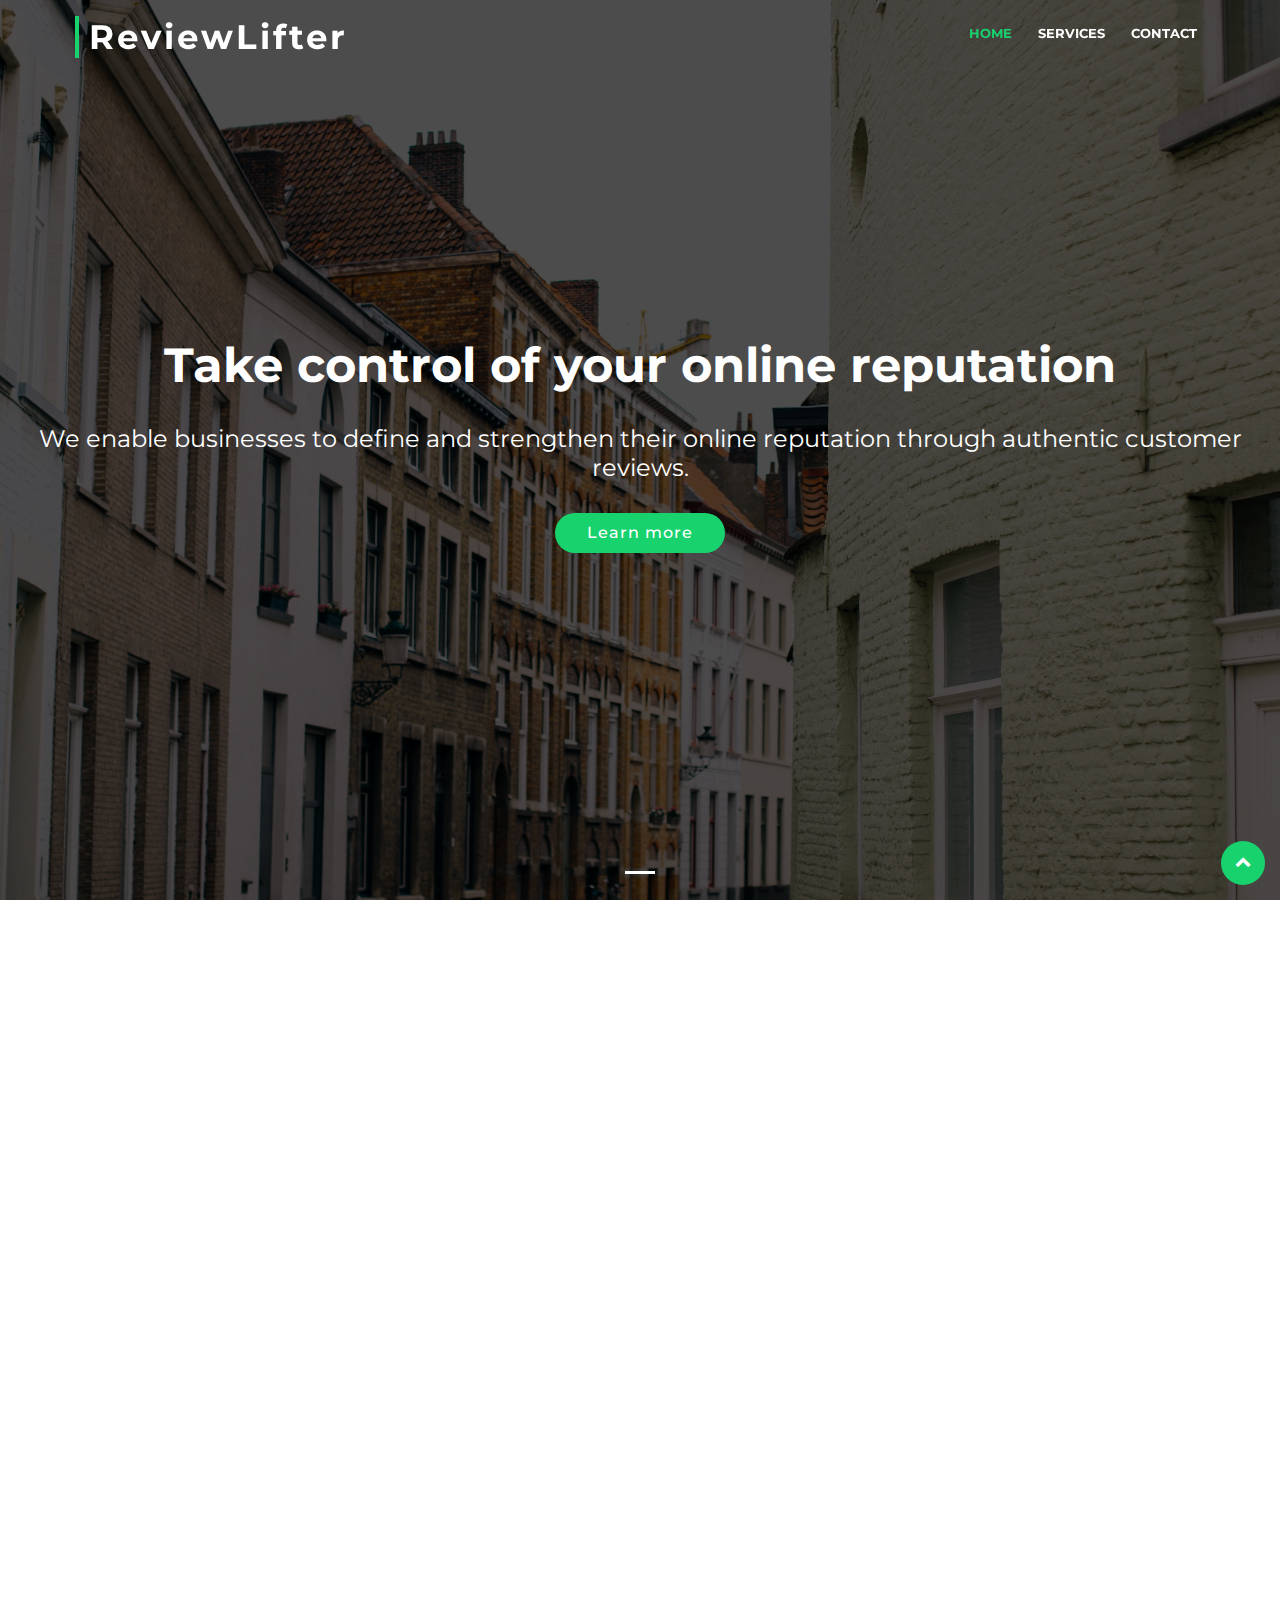
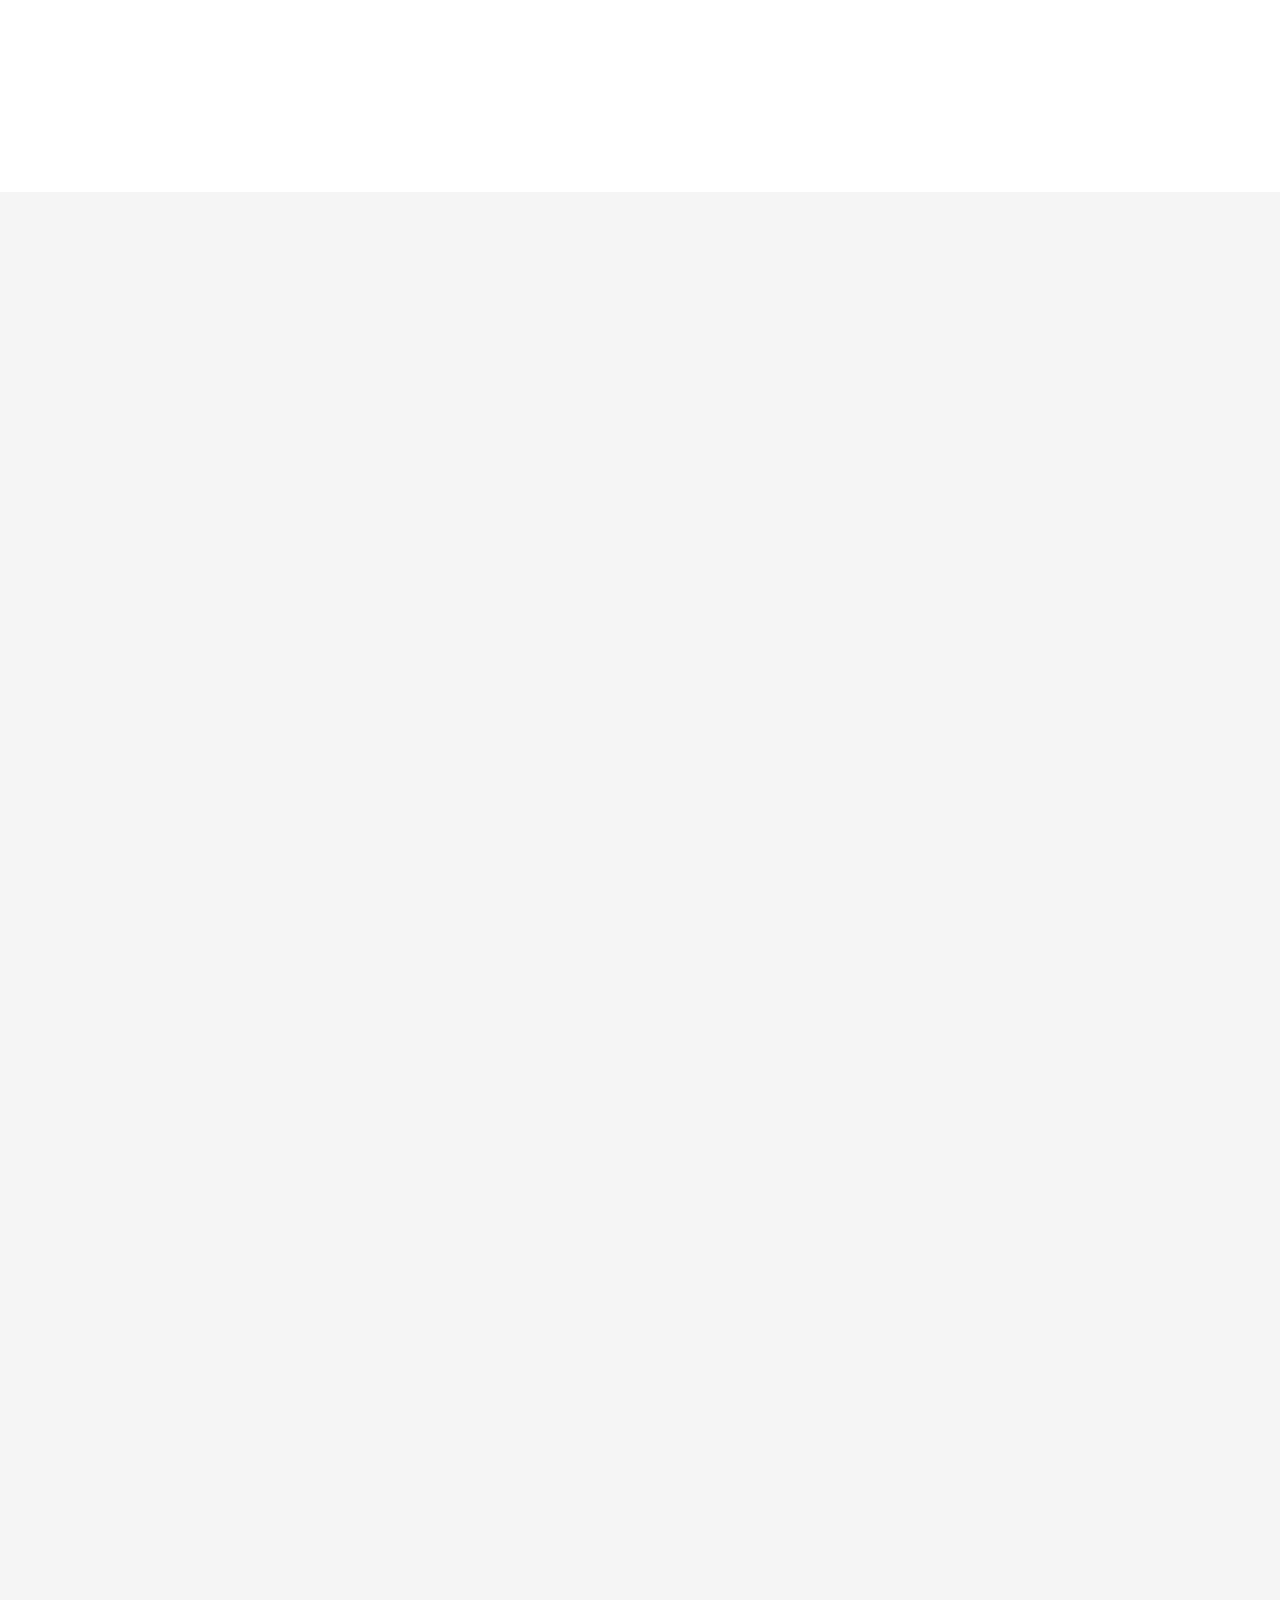
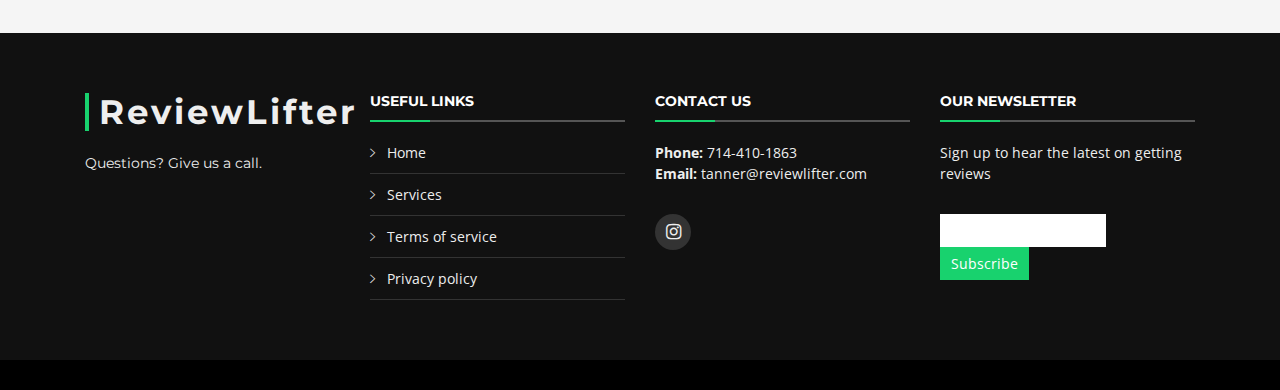
==== index.html @ 5eebb9c3 "Tanner@reviewLifter back to Info@ReviewLifter" ====
<!DOCTYPE html>
  <html lang="en">

  <head>
    <meta charset="utf-8">
    <title>Review Lifter</title>
    <meta content="width=device-width, initial-scale=1.0" name="viewport">
    <meta content="" name="keywords">
    <meta content="" name="description">
    <!-- Favicons -->
    <link href="img/logo.png" rel="icon">
    <link href="img/apple-touch-icon.png" rel="apple-touch-icon">
    <!-- Google Fonts -->
    <link href="https://fonts.googleapis.com/css?family=Open+Sans:300,300i,400,400i,700,700i|Montserrat:300,400,500,700" rel="stylesheet">
    <!-- Bootstrap CSS File -->
    <link href="https://maxcdn.bootstrapcdn.com/bootstrap/4.0.0/css/bootstrap.min.css" rel="stylesheet" integrity="sha384-Gn5384xqQ1aoWXA+058RXPxPg6fy4IWvTNh0E263XmFcJlSAwiGgFAW/dAiS6JXm"
      crossorigin="anonymous">
    <!-- Libraries CSS Files -->
    <link href="lib/font-awesome/css/font-awesome.min.css" rel="stylesheet">
    <link href="lib/animate/animate.min.css" rel="stylesheet">
    <link href="lib/ionicons/css/ionicons.min.css" rel="stylesheet">
    <link href="lib/owlcarousel/assets/owl.carousel.min.css" rel="stylesheet">
    <link href="lib/lightbox/css/lightbox.min.css" rel="stylesheet">
    <!-- Main Stylesheet File -->
    <link href="css/style.css" rel="stylesheet"> </head>

  <body>
    <!--==========================
      Header
    ============================-->
    <header id="header">
      <div class="container-fluid">
        <div id="logo" class="pull-left">
          <h1>
            <a href="#intro" class="scrollto">ReviewLifter</a>
          </h1>
          <!-- Uncomment below if you prefer to use an image logo -->
          <!-- <a href="#intro"><img src="img/logo.png" alt="" title="" /></a>-->
        </div>
        <nav id="nav-menu-container">
          <ul class="nav-menu">
            <li class="menu-active">
              <a href="#intro">Home</a>
            </li>
            <li>
              <a href="#services">Services</a>
            </li>
            <li>
              <a href="#contact">Contact</a>
            </li>
          </ul>
        </nav>
        <!-- #nav-menu-container -->
      </div>
    </header>
    <!-- #header -->
    <!--==========================
      Intro Section
    ============================-->
    <section id="intro">
      <div class="intro-container">
        <div id="introCarousel" class="carousel  slide carousel-fade" data-ride="carousel">
          <ol class="carousel-indicators"></ol>
          <div class="carousel-inner" role="listbox">
            <div class="carousel-item active">
              <div class="carousel-background">
                <img src="img/intro-carousel/colin-maynard-144037-unsplash.jpg" alt=""> </div>
              <div class="carousel-container">
                <div class="carousel-content">
                  <h2>Take control of your online reputation</h2>
                  <h4 style="color:white;">We enable businesses to define and strengthen their online reputation through authentic customer reviews.</h4>
                  <a href="#services" class="btn-get-started scrollto">Learn more</a>
                </div>
              </div>
            </div>
          </div>
          <!--         <a class="carousel-control-prev" href="#introCarousel" role="button" data-slide="prev">
            <span class="carousel-control-prev-icon ion-chevron-left" aria-hidden="true"></span>
            <span class="sr-only">Previous</span>
          </a>

          <a class="carousel-control-next" href="#introCarousel" role="button" data-slide="next">
            <span class="carousel-control-next-icon ion-chevron-right" aria-hidden="true"></span>
            <span class="sr-only">Next</span>
          </a> -->
        </div>
      </div>
    </section>
    <!-- #intro -->
    <main id="main">
      <!--==========================
        Services Section
      ============================-->
      <section id="services">
        <div class="container">
          <header class="section-header wow fadeInUp">
            <h3>Empower your business with customer feedback</h3>
            <p>Every day customers are making decisions about your business, based on online reviews. Unfortunately, many business struggle with reviews because negative customers tend to be more vocal online than happy customers. This can create an inaccurate image of your business.
  With ReviewLifter you get more reviews from happy customers through SMS invitations. Let Review Lifter boost your reviews today by calling 714-410-1863.


            </p>
          </header>
          <div class="row">
            <div class="col-lg-4 col-md-6 box wow bounceInUp" data-wow-duration="1.4s">
              <div class="icon">
                <i class="ion-ios-analytics-outline"></i>
              </div>
              <h4 class="title">
                <a href="">More Authentic Reviews</a>
              </h4>
              <p class="description">Collect legitimate reviews from customers to boost sales and guide your business. Using SMS, and other mobile platforms, we’ve achieved response rates 10X higher than more traditional email platforms. This allows you to get more meaningful feedback from your customers.  </p>
            </div>
            <div class="col-lg-4 col-md-6 box wow bounceInUp" data-wow-duration="1.4s">
              <div class="icon">
                <i class="ion-ios-bookmarks-outline"></i>
              </div>
              <h4 class="title">
                <a href="">Stand Out In Online Searches (SEO)</a>
              </h4>
              <p class="description">Standing out isn’t always easy. ReviewLifter helps you collect more online reviews from 100+ sites. Hundreds of positive and authentic reviews will push you closer to the top of search results and let’s the world know that you’re a good trustworthy business.</p>
            </div>
            <div class="col-lg-4 col-md-6 box wow bounceInUp" data-wow-duration="1.4s">
              <div class="icon">
                <i class="ion-ios-paper-outline"></i>
              </div>
              <h4 class="title">
                <a href="">Increase Visibility on Relevant Review Sites</a>
              </h4>
              <p class="description">ReviewLifter helps you pick relevant review sites and increase your rankings on those sites. Having thousands of reviews on one site is good, but having thousands of reviews on multiple sites is even better.</p>
            </div>
            <div class="col-lg-4 col-md-6 box wow bounceInUp" data-wow-delay="0.1s" data-wow-duration="1.4s">
              <div class="icon">
                <i class="ion-ios-speedometer-outline"></i>
              </div>
              <h4 class="title">
                <a href="">More Meaningful Customer Interactions</a>
              </h4>
              <p class="description">Interact with customers in a personal and convenient way. ReviewLifter allows you to personally communicate your all customers in one app. This tool provides an enhanced level of communication that strengthens trust and boosts revenue.</p>
            </div>
            <div class="col-lg-4 col-md-6 box wow bounceInUp" data-wow-delay="0.1s" data-wow-duration="1.4s">
              <div class="icon">
                <i class="ion-ios-barcode-outline"></i>
              </div>
              <h4 class="title">
                <a href="">Understand Customers’ Needs</a>
              </h4>
              <p class="description">Most businesses lack a clear understanding of their customers. ReviewLifter’s feedback collection tools allow you to see reviews from a wide range of customers and take action based on their responses. You’ll gain better insight into the needs and wants of your customers. You'll be able to quickly see where your business is doing well and where it needs improvement.</p>
            </div>
            <div class="col-lg-4 col-md-6 box wow bounceInUp" data-wow-delay="0.1s" data-wow-duration="1.4s">
              <div class="icon">
                <i class="ion-ios-people-outline"></i>
              </div>
              <h4 class="title">
                <a href="">Bird’s-Eye View of Your Online Reputation</a>
              </h4>
              <p class="description">With so many review sites and an overload of online information, it can be hard to gauge how each of your locations is doing online. The Review Management Dashboard gives a clear view of all your locations. You can easily see what’s going well and what needs to change.</p>
            </div>
          </div>
        </div>
      </section>
      <!-- #services -->
      <!--==========================
        Call To Action Section
      ============================-->
      <section id="call-to-action" class="wow fadeIn">
        <div class="container text-center">
          <h3>Your customers are waiting to leave a review!</h3>
          <p> Positive reviews often fall through the cracks because no one asks those customers to leave a review.</p>
          <a class="cta-btn" target="_blank" href="http://app.reviewlifter.com">Get our software</a>
        </div>
      </section>
      <!-- #call-to-action -->
      <!--==========================
        Facts Section
      ============================-->
      <section id="facts" class="wow fadeIn">
        <div class="container">
          <header class="section-header">
            <h3>THE SHORTLIST OF REVIEW FACTS</h3>
          </header>
          <div class="row counters">
            <div class="col-lg-3 col-6 text-center">
              <span data-toggle="counter-up">7</span>
              <p>The amount of reviews a customer reads before trusting a business</p>
            </div>
            <div class="col-lg-3 col-6 text-center">
              <span data-toggle="counter-up">44</span>
              <p>Percent of consumers who say a review must be written within a month to be relavent</p>
            </div>
            <div class="col-lg-3 col-6 text-center">
              <span data-toggle="counter-up">97</span>
              <p>Percent of people who read online reviews</p>
            </div>
            <div class="col-lg-3 col-6 text-center">
              <span data-toggle="counter-up">85</span>
              <p>Percent of consumers trust online reviews as much as a personal reccomendation</p>
            </div>
          </div>
          <div class="facts-img">
            <img src="img/Google-Reviews-transparent.png" alt="reviews" class="img-fluid"> </div>
        </div>
      </section>
      <!-- #facts -->
      <!--==========================
        Contact Section
      ============================-->
      <section id="contact" class="section-bg wow fadeInUp">
        <div class="container">
          <div class="section-header">
            <h3>Contact Us</h3>
            <p>Leave us your details and we will contact you within 24 hours</p>
          </div>
          <div class="row contact-info">
            <div class="col-md-6">
              <div class="contact-phone">
                <i class="ion-ios-telephone-outline"></i>
                <h3>Phone Number</h3>
                <p>
                  <a href="tel:+155895548855">714-410-1863</a>
                </p>
              </div>
            </div>
            <div class="col-md-6">
              <div class="contact-email">
                <i class="ion-ios-email-outline"></i>
                <h3>Email</h3>
                <p>
                  <a href="mailto:info@reviewlifter.com">info@reviewlifter.com</a>
                </p>
              </div>
            </div>
          </div>
          <div class="form">
            <div id="sendmessage">Your message has been sent. Thank you!</div>
            <div id="errormessage"></div>
            <form action="" method="post" role="form" class="contactForm">
              <div class="form-row">
                <div class="form-group col-md-6">
                  <input type="text" name="name" class="form-control" id="name" placeholder="Your Name" data-rule="minlen:4" data-msg="Please enter at least 4 chars"
                  />
                  <div class="validation"></div>
                </div>
                <div class="form-group col-md-6">
                  <input type="email" class="form-control" name="email" id="email" placeholder="Your Email" data-rule="email" data-msg="Please enter a valid email" />
                  <div class="validation"></div>
                </div>
              </div>
              <div class="form-group">
                <input type="text" class="form-control" name="subject" id="subject" placeholder="Subject" data-rule="minlen:4" data-msg="Please enter at least 8 chars of subject"
                />
                <div class="validation"></div>
              </div>
              <div class="form-group">
                <textarea class="form-control" name="message" rows="5" data-rule="required" data-msg="Please write something for us" placeholder="Message"></textarea>
                <div class="validation"></div>
              </div>
              <div class="text-center">
                <button type="submit">Send Message</button>
              </div>
            </form>
          </div>
        </div>
      </section>
      <!-- #contact -->
    </main>
    <!--==========================
      Footer
    ============================-->
    <footer id="footer">
      <div class="footer-top">
        <div class="container">
          <div class="row">
            <div class="col-lg-3 col-md-6 footer-info">
              <h3>ReviewLifter</h3>
              <p>Questions? Give us a call.</p>
            </div>
            <div class="col-lg-3 col-md-6 footer-links">
              <h4>Useful Links</h4>
              <ul>
                <li>
                  <i class="ion-ios-arrow-right"></i>
                  <a href="#">Home</a>
                </li>
                <li>
                  <i class="ion-ios-arrow-right"></i>
                  <a href="#">Services</a>
                </li>
                <li>
                  <i class="ion-ios-arrow-right"></i>
                  <a href="https://docs.google.com/document/d/1UEf68w9puYXrG2oI0KfdnWO5GlTenok4u5TYLKtjnDA">Terms of service</a>
                </li>
                <li>
                  <i class="ion-ios-arrow-right"></i>
                  <a href="https://docs.google.com/document/d/1UEf68w9puYXrG2oI0KfdnWO5GlTenok4u5TYLKtjnDA">Privacy policy</a>
                </li>
              </ul>
            </div>
            <div class="col-lg-3 col-md-6 footer-contact">
              <h4>Contact Us</h4>
              <strong>Phone:</strong> 714-410-1863
              <br>
              <strong>Email:</strong> tanner@reviewlifter.com
              <br> </p>
              <div class="social-links">
                <!-- <a href="#" class="twitter">
                  <i class="fa fa-twitter"></i>
                </a>
                <a href="#" class="facebook">
                  <i class="fa fa-facebook"></i>
                </a> -->
                <a href="https://www.instagram.com/reviewlifter/" class="instagram">
                  <i class="fa fa-instagram"></i>
                </a>
                <!-- <a href="#" class="linkedin">
                  <i class="fa fa-linkedin"></i>
                </a> -->
              </div>
            </div>
            <div class="col-lg-3 col-md-6 footer-newsletter">
              <h4>Our Newsletter</h4>
              <p>Sign up to hear the latest on getting reviews</p>
              <form action="" method="post">
                <input type="email" name="email">
                <input type="submit" value="Subscribe"> </form>
            </div>
          </div>
        </div>
      </div>
      <div hidden class="container">
        <div class="copyright"> &copy; Copyright
          <strong>BizPage</strong>. All Rights Reserved </div>
        <div class="credits"> Best
          <a href="https://bootstrapmade.com/">Bootstrap Templates</a> by BootstrapMade </div>
      </div>
    </footer>
    <!-- #footer -->
    <a href="#" class="back-to-top">
      <i class="fa fa-chevron-up"></i>
    </a>
    <!-- JavaScript Libraries -->
    <script src="lib/jquery/jquery.min.js"></script>
    <script src="lib/jquery/jquery-migrate.min.js"></script>
    <script src="lib/bootstrap/js/bootstrap.bundle.min.js"></script>
    <script src="lib/easing/easing.min.js"></script>
    <script src="lib/superfish/hoverIntent.js"></script>
    <script src="lib/superfish/superfish.min.js"></script>
    <script src="lib/wow/wow.min.js"></script>
    <script src="lib/waypoints/waypoints.min.js"></script>
    <script src="lib/counterup/counterup.min.js"></script>
    <script src="lib/owlcarousel/owl.carousel.min.js"></script>
    <script src="lib/isotope/isotope.pkgd.min.js"></script>
    <script src="lib/lightbox/js/lightbox.min.js"></script>
    <script src="lib/touchSwipe/jquery.touchSwipe.min.js"></script>
    <!-- Contact Form JavaScript File -->
    <script src="contactform/contactform.js"></script>
    <!-- Template Main Javascript File -->
    <script src="js/main.js"></script> </body>

  </html>
---- css/style.css ----
body {
  background: whitesmoke;
  color: #666666;
  font-family: 'Open Sans', sans-serif;
}

a {
  color: #18d26e;
  transition: 0.5s;
}

a:hover,
a:active,
a:focus {
  color: #18d36e;
  outline: none;
  text-decoration: none;
}

p {
  padding: 0;
  margin: 0 0 30px 0;
}

h1,
h2,
h3,
h4,
h5,
h6 {
  font-family: 'Montserrat', sans-serif;
  font-weight: 400;
  margin: 0 0 20px 0;
  padding: 0;
}

/* Back to top button */
.back-to-top {
  position: fixed;
  display: none;
  background: #18d26e;
  color: #fff;
  display: inline-block;
  width: 44px;
  height: 44px;
  text-align: center;
  line-height: 1;
  font-size: 16px;
  border-radius: 50%;
  right: 15px;
  bottom: 15px;
  transition: background 0.5s;
  z-index: 11;
}

.back-to-top i {
  padding-top: 12px;
  color: #fff;
}

@media (max-width: 768px) {
  .back-to-top {
    bottom: 15px;
  }
}

/*--------------------------------------------------------------
# Header
--------------------------------------------------------------*/
#header {
  padding: 20px 0;
  height: 72px;
  position: fixed;
  left: 0;
  top: 0;
  right: 0;
  transition: all 0.5s;
  z-index: 997;
}

#header.header-scrolled {
  background: rgba(0, 0, 0, 0.9);
  padding: 20px 0;
  height: 72px;
  transition: all 0.5s;
}

#header #logo {
  float: left;
}

@media (min-width: 1024px) {
  #header #logo {
    padding-left: 60px;
  }
}

#header #logo h1 {
  font-size: 34px;
  margin: 0;
  padding: 0;
  line-height: 1;
  font-family: 'Montserrat', sans-serif;
  font-weight: 700;
  letter-spacing: 3px;
}

#header #logo h1 a,
#header #logo h1 a:hover {
  color: #fff;
  padding-left: 10px;
  border-left: 4px solid #18d26e;
}

#header #logo img {
  padding: 0;
  margin: 0;
}

@media (max-width: 768px) {
  #header #logo h1 {
    font-size: 28px;
  }
  #header #logo img {
    max-height: 40px;
  }
}

/*--------------------------------------------------------------
# Intro Section
--------------------------------------------------------------*/
#intro {
  display: table;
  width: 100%;
  height: 100vh;
  background: #000;
}

#intro .carousel-item {
  width: 100%;
  height: 100vh;
  background-size: cover;
  background-position: center;
  background-repeat: no-repeat;
}

#intro .carousel-item::before {
  content: '';
  background-color: rgba(0, 0, 0, 0.7);
  position: absolute;
  height: 100%;
  width: 100%;
  top: 0;
  right: 0;
  left: 0;
  bottom: 0;
}

#intro .carousel-container {
  display: flex;
  justify-content: center;
  align-items: center;
  position: absolute;
  bottom: 0;
  top: 0;
  left: 0;
  right: 0;
}

#intro .carousel-content {
  text-align: center;
}

#intro h2 {
  color: #fff;
  margin-bottom: 30px;
  font-size: 48px;
  font-weight: 700;
}

@media (max-width: 768px) {
  #intro h2 {
    font-size: 28px;
  }
}

#intro p {
  width: 80%;
  margin: 0 auto 30px auto;
  color: #fff;
}

@media (min-width: 1024px) {
  #intro p {
    width: 60%;
  }
}

#intro .carousel-fade .carousel-inner .carousel-item {
  -webkit-transition-property: opacity;
  transition-property: opacity;
}

#intro .carousel-fade .carousel-inner .carousel-item,
#intro .carousel-fade .carousel-inner .active.carousel-item-left,
#intro .carousel-fade .carousel-inner .active.carousel-item-right {
  opacity: 0;
}

#intro .carousel-fade .carousel-inner .active,
#intro .carousel-fade .carousel-inner .carousel-item-next.carousel-item-left,
#intro .carousel-fade .carousel-inner .carousel-item-prev.carousel-item-right {
  opacity: 1;
  transition: 0.5s;
}

#intro .carousel-fade .carousel-inner .carousel-item-next,
#intro .carousel-fade .carousel-inner .carousel-item-prev,
#intro .carousel-fade .carousel-inner .active.carousel-item-left,
#intro .carousel-fade .carousel-inner .active.carousel-item-right {
  left: 0;
  -webkit-transform: translate3d(0, 0, 0);
  transform: translate3d(0, 0, 0);
}

#intro .carousel-control-prev,
#intro .carousel-control-next {
  width: 10%;
}

@media (min-width: 1024px) {
  #intro .carousel-control-prev,
  #intro .carousel-control-next {
    width: 5%;
  }
}

#intro .carousel-control-next-icon,
#intro .carousel-control-prev-icon {
  background: none;
  font-size: 32px;
  line-height: 1;
}

#intro .carousel-indicators li {
  cursor: pointer;
}

#intro .btn-get-started {
  font-family: 'Montserrat', sans-serif;
  font-weight: 500;
  font-size: 16px;
  letter-spacing: 1px;
  display: inline-block;
  padding: 8px 32px;
  border-radius: 50px;
  transition: 0.5s;
  margin: 10px;
  color: #fff;
  background: #18d26e;
}

#intro .btn-get-started:hover {
  background: #fff;
  color: #18d26e;
}

/*--------------------------------------------------------------
# Navigation Menu
--------------------------------------------------------------*/
/* Nav Menu Essentials */
.nav-menu,
.nav-menu * {
  margin: 0;
  padding: 0;
  list-style: none;
}

.nav-menu ul {
  position: absolute;
  display: none;
  top: 100%;
  left: 0;
  z-index: 99;
}

.nav-menu li {
  position: relative;
  white-space: nowrap;
}

.nav-menu > li {
  float: left;
}

.nav-menu li:hover > ul,
.nav-menu li.sfHover > ul {
  display: block;
}

.nav-menu ul ul {
  top: 0;
  left: 100%;
}

.nav-menu ul li {
  min-width: 180px;
}

/* Nav Menu Arrows */
.sf-arrows .sf-with-ul {
  padding-right: 30px;
}

.sf-arrows .sf-with-ul:after {
  content: '\f107';
  position: absolute;
  right: 15px;
  font-family: FontAwesome;
  font-style: normal;
  font-weight: normal;
}

.sf-arrows ul .sf-with-ul:after {
  content: '\f105';
}

/* Nav Meu Container */
#nav-menu-container {
  float: right;
  margin: 0;
}

@media (min-width: 1024px) {
  #nav-menu-container {
    padding-right: 60px;
  }
}

@media (max-width: 768px) {
  #nav-menu-container {
    display: none;
  }
}

/* Nav Meu Styling */
.nav-menu a {
  padding: 0 8px 10px 8px;
  text-decoration: none;
  display: inline-block;
  color: #fff;
  font-family: 'Montserrat', sans-serif;
  font-weight: 700;
  font-size: 13px;
  text-transform: uppercase;
  outline: none;
}

.nav-menu li:hover > a,
.nav-menu > .menu-active > a {
  color: #18d26e;
}

.nav-menu > li {
  margin-left: 10px;
}

.nav-menu ul {
  margin: 4px 0 0 0;
  padding: 10px;
  box-shadow: 0px 0px 30px rgba(127, 137, 161, 0.25);
  background: #fff;
}

.nav-menu ul li {
  transition: 0.3s;
}

.nav-menu ul li a {
  padding: 10px;
  color: #333;
  transition: 0.3s;
  display: block;
  font-size: 13px;
  text-transform: none;
}

.nav-menu ul li:hover > a {
  color: #18d26e;
}

.nav-menu ul ul {
  margin: 0;
}

/* Mobile Nav Toggle */
#mobile-nav-toggle {
  position: fixed;
  right: 0;
  top: 0;
  z-index: 999;
  margin: 20px 20px 0 0;
  border: 0;
  background: none;
  font-size: 24px;
  display: none;
  transition: all 0.4s;
  outline: none;
  cursor: pointer;
}

#mobile-nav-toggle i {
  color: #fff;
}

@media (max-width: 768px) {
  #mobile-nav-toggle {
    display: inline;
  }
}

/* Mobile Nav Styling */
#mobile-nav {
  position: fixed;
  top: 0;
  padding-top: 18px;
  bottom: 0;
  z-index: 998;
  background: rgba(0, 0, 0, 0.8);
  left: -260px;
  width: 260px;
  overflow-y: auto;
  transition: 0.4s;
}

#mobile-nav ul {
  padding: 0;
  margin: 0;
  list-style: none;
}

#mobile-nav ul li {
  position: relative;
}

#mobile-nav ul li a {
  color: #fff;
  font-size: 13px;
  text-transform: uppercase;
  overflow: hidden;
  padding: 10px 22px 10px 15px;
  position: relative;
  text-decoration: none;
  width: 100%;
  display: block;
  outline: none;
  font-weight: 700;
  font-family: 'Montserrat', sans-serif;
}

#mobile-nav ul li a:hover {
  color: #fff;
}

#mobile-nav ul li li {
  padding-left: 30px;
}

#mobile-nav ul .menu-has-children i {
  position: absolute;
  right: 0;
  z-index: 99;
  padding: 15px;
  cursor: pointer;
  color: #fff;
}

#mobile-nav ul .menu-has-children i.fa-chevron-up {
  color: #18d26e;
}

#mobile-nav ul .menu-has-children li a {
  text-transform: none;
}

#mobile-nav ul .menu-item-active {
  color: #18d26e;
}

#mobile-body-overly {
  width: 100%;
  height: 100%;
  z-index: 997;
  top: 0;
  left: 0;
  position: fixed;
  background: rgba(0, 0, 0, 0.7);
  display: none;
}

/* Mobile Nav body classes */
body.mobile-nav-active {
  overflow: hidden;
}

body.mobile-nav-active #mobile-nav {
  left: 0;
}

body.mobile-nav-active #mobile-nav-toggle {
  color: #fff;
}

/*--------------------------------------------------------------
# Sections
--------------------------------------------------------------*/
/* Sections Header
--------------------------------*/
.section-header h3 {
  font-size: 32px;
  color: #111;
  text-transform: uppercase;
  text-align: center;
  font-weight: 700;
  position: relative;
  padding-bottom: 15px;
}

.section-header h3::before {
  content: '';
  position: absolute;
  display: block;
  width: 120px;
  height: 1px;
  background: #ddd;
  bottom: 1px;
  left: calc(50% - 60px);
}

.section-header h3::after {
  content: '';
  position: absolute;
  display: block;
  width: 40px;
  height: 3px;
  background: #18d26e;
  bottom: 0;
  left: calc(50% - 20px);
}

.section-header p {
  text-align: center;
  padding-bottom: 30px;
  color: #333;
}

/* Section with background
--------------------------------*/
.section-bg {
  background: #f7f7f7;
}

/* Featured Services Section
--------------------------------*/
#featured-services {
  background: #000;
}

#featured-services .box {
  padding: 30px 20px;
}

#featured-services .box-bg {
  background-image: linear-gradient(
    0deg,
    #000000 0%,
    #242323 50%,
    #000000 100%
  );
}

#featured-services i {
  color: #18d26e;
  font-size: 48px;
  display: inline-block;
  line-height: 1;
}

#featured-services h4 {
  font-weight: 400;
  margin: 15px 0;
  font-size: 18px;
}

#featured-services h4 a {
  color: #fff;
}

#featured-services h4 a:hover {
  color: #18d26e;
}

#featured-services p {
  font-size: 14px;
  line-height: 24px;
  color: #fff;
  margin-bottom: 0;
}

/* About Us Section
--------------------------------*/
#about {
  background: url('../img/about-bg.jpg') center top no-repeat fixed;
  background-size: cover;
  padding: 60px 0 40px 0;
  position: relative;
}

#about::before {
  content: '';
  position: absolute;
  left: 0;
  right: 0;
  top: 0;
  bottom: 0;
  background: rgba(255, 255, 255, 0.92);
  z-index: 9;
}

#about .container {
  position: relative;
  z-index: 10;
}

#about .about-col {
  background: #fff;
  border-radius: 0 0 4px 4px;
  box-shadow: 0px 2px 12px rgba(0, 0, 0, 0.08);
  margin-bottom: 20px;
}

#about .about-col .img {
  position: relative;
}

#about .about-col .img img {
  border-radius: 4px 4px 0 0;
}

#about .about-col .icon {
  width: 64px;
  height: 64px;
  padding-top: 8px;
  text-align: center;
  position: absolute;
  background-color: #18d26e;
  border-radius: 50%;
  text-align: center;
  border: 4px solid #fff;
  left: calc(50% - 32px);
  bottom: -30px;
  transition: 0.3s;
}

#about .about-col i {
  font-size: 36px;
  line-height: 1;
  color: #fff;
  transition: 0.3s;
}

#about .about-col:hover .icon {
  background-color: #fff;
}

#about .about-col:hover i {
  color: #18d26e;
}

#about .about-col h2 {
  color: #000;
  text-align: center;
  font-weight: 700;
  font-size: 20px;
  padding: 0;
  margin: 40px 0 12px 0;
}

#about .about-col h2 a {
  color: #000;
}

#about .about-col h2 a:hover {
  color: #18d26e;
}

#about .about-col p {
  font-size: 14px;
  line-height: 24px;
  color: #333;
  margin-bottom: 0;
  padding: 0 20px 20px 20px;
}

/* Services Section
--------------------------------*/
#services {
  background: #fff;
  background-size: cover;
  padding: 60px 0 40px 0;
}

#services .box {
  margin-bottom: 30px;
}

#services .icon {
  float: left;
}

#services .icon i {
  color: #18d26e;
  font-size: 36px;
  line-height: 1;
  transition: 0.5s;
}

#services .title {
  margin-left: 60px;
  font-weight: 700;
  margin-bottom: 15px;
  font-size: 18px;
}

#services .title a {
  color: #111;
}

#services .box:hover .title a {
  color: #18d26e;
}

#services .description {
  font-size: 14px;
  margin-left: 60px;
  line-height: 24px;
  margin-bottom: 0;
}

/* Call To Action Section
--------------------------------*/
#call-to-action {
  background: linear-gradient(rgba(0, 142, 99, 0.1), rgba(0, 0, 0, 0.1)),
    url(../img/call-to-action-bg.jpg) fixed center center;
  background-size: cover;
  padding: 60px 0;
}

#call-to-action h3 {
  color: #fff;
  font-size: 28px;
  font-weight: 700;
}

#call-to-action p {
  color: #fff;
}

#call-to-action .cta-btn {
  font-family: 'Montserrat', sans-serif;
  text-transform: uppercase;
  font-weight: 500;
  font-size: 16px;
  letter-spacing: 1px;
  display: inline-block;
  padding: 8px 28px;
  border-radius: 25px;
  transition: 0.5s;
  margin-top: 10px;
  border: 2px solid #fff;
  color: #fff;
}

#call-to-action .cta-btn:hover {
  background: #18d26e;
  border: 2px solid #18d26e;
}

/* Call To Action Section
--------------------------------*/
#skills {
  padding: 60px 0;
}

#skills .progress {
  height: 35px;
  margin-bottom: 10px;
}

#skills .progress .skill {
  font-family: 'Open Sans', sans-serif;
  line-height: 35px;
  padding: 0;
  margin: 0 0 0 20px;
  text-transform: uppercase;
}

#skills .progress .skill .val {
  float: right;
  font-style: normal;
  margin: 0 20px 0 0;
}

#skills .progress-bar {
  width: 1px;
  text-align: left;
  transition: 0.9s;
}

/* Facts Section
--------------------------------*/
#facts {
  background: url('../img/facts-bg.jpg') center top no-repeat fixed;
  background-size: cover;
  padding: 60px 0 0 0;
  position: relative;
}

#facts::before {
  content: '';
  position: absolute;
  left: 0;
  right: 0;
  top: 0;
  bottom: 0;
  background: rgba(255, 255, 255, 0.88);
  z-index: 9;
}

#facts .container {
  position: relative;
  z-index: 10;
}

#facts .counters span {
  font-family: 'Montserrat', sans-serif;
  font-weight: bold;
  font-size: 48px;
  display: block;
  color: #18d26e;
}

#facts .counters p {
  padding: 0;
  margin: 0 0 20px 0;
  font-family: 'Montserrat', sans-serif;
  font-size: 14px;
  color: #111;
}

#facts .facts-img {
  text-align: center;
  padding-top: 30px;
}

/* Portfolio Section
--------------------------------*/
#portfolio {
  padding: 60px 0;
}

#portfolio #portfolio-flters {
  padding: 0;
  margin: 5px 0 35px 0;
  list-style: none;
  text-align: center;
}

#portfolio #portfolio-flters li {
  cursor: pointer;
  margin: 15px 15px 15px 0;
  display: inline-block;
  padding: 10px 20px;
  font-size: 12px;
  line-height: 20px;
  color: #666666;
  border-radius: 4px;
  text-transform: uppercase;
  background: #fff;
  margin-bottom: 5px;
  transition: all 0.3s ease-in-out;
}

#portfolio #portfolio-flters li:hover,
#portfolio #portfolio-flters li.filter-active {
  background: #18d26e;
  color: #fff;
}

#portfolio #portfolio-flters li:last-child {
  margin-right: 0;
}

#portfolio .portfolio-wrap {
  box-shadow: 0px 2px 12px rgba(0, 0, 0, 0.08);
  transition: 0.3s;
}

#portfolio .portfolio-wrap:hover {
  box-shadow: 0px 4px 14px rgba(0, 0, 0, 0.16);
}

#portfolio .portfolio-item {
  position: relative;
  height: 360px;
  overflow: hidden;
}

#portfolio .portfolio-item figure {
  background: #000;
  overflow: hidden;
  height: 240px;
  position: relative;
  border-radius: 4px 4px 0 0;
  margin: 0;
}

#portfolio .portfolio-item figure:hover img {
  opacity: 0.4;
  transition: 0.3s;
}

#portfolio .portfolio-item figure .link-preview,
#portfolio .portfolio-item figure .link-details {
  position: absolute;
  display: inline-block;
  opacity: 0;
  line-height: 1;
  text-align: center;
  width: 36px;
  height: 36px;
  background: #fff;
  border-radius: 50%;
  transition: 0.2s linear;
}

#portfolio .portfolio-item figure .link-preview i,
#portfolio .portfolio-item figure .link-details i {
  padding-top: 6px;
  font-size: 22px;
  color: #333;
}

#portfolio .portfolio-item figure .link-preview:hover,
#portfolio .portfolio-item figure .link-details:hover {
  background: #18d26e;
}

#portfolio .portfolio-item figure .link-preview:hover i,
#portfolio .portfolio-item figure .link-details:hover i {
  color: #fff;
}

#portfolio .portfolio-item figure .link-preview {
  left: calc(50% - 38px);
  top: calc(50% - 18px);
}

#portfolio .portfolio-item figure .link-details {
  right: calc(50% - 38px);
  top: calc(50% - 18px);
}

#portfolio .portfolio-item figure:hover .link-preview {
  opacity: 1;
  left: calc(50% - 44px);
}

#portfolio .portfolio-item figure:hover .link-details {
  opacity: 1;
  right: calc(50% - 44px);
}

#portfolio .portfolio-item .portfolio-info {
  background: #fff;
  text-align: center;
  padding: 30px;
  height: 90px;
  border-radius: 0 0 3px 3px;
}

#portfolio .portfolio-item .portfolio-info h4 {
  font-size: 18px;
  line-height: 1px;
  font-weight: 700;
  margin-bottom: 18px;
  padding-bottom: 0;
}

#portfolio .portfolio-item .portfolio-info h4 a {
  color: #333;
}

#portfolio .portfolio-item .portfolio-info h4 a:hover {
  color: #18d26e;
}

#portfolio .portfolio-item .portfolio-info p {
  padding: 0;
  margin: 0;
  color: #b8b8b8;
  font-weight: 500;
  font-size: 14px;
  text-transform: uppercase;
}

/* Clients Section
--------------------------------*/
#clients {
  padding: 60px 0;
}

#clients img {
  max-width: 100%;
  opacity: 0.5;
  transition: 0.3s;
  padding: 15px 0;
}

#clients img:hover {
  opacity: 1;
}

#clients .owl-nav,
#clients .owl-dots {
  margin-top: 5px;
  text-align: center;
}

#clients .owl-dot {
  display: inline-block;
  margin: 0 5px;
  width: 12px;
  height: 12px;
  border-radius: 50%;
  background-color: #ddd;
}

#clients .owl-dot.active {
  background-color: #18d26e;
}

/* Testimonials Section
--------------------------------*/
#testimonials {
  padding: 60px 0;
}

#testimonials .section-header {
  margin-bottom: 40px;
}

#testimonials .testimonial-item {
  text-align: center;
}

#testimonials .testimonial-item .testimonial-img {
  width: 120px;
  border-radius: 50%;
  border: 4px solid #fff;
  margin: 0 auto;
}

#testimonials .testimonial-item h3 {
  font-size: 20px;
  font-weight: bold;
  margin: 10px 0 5px 0;
  color: #111;
}

#testimonials .testimonial-item h4 {
  font-size: 14px;
  color: #999;
  margin: 0 0 15px 0;
}

#testimonials .testimonial-item .quote-sign-left {
  margin-top: -15px;
  padding-right: 10px;
  display: inline-block;
  width: 37px;
}

#testimonials .testimonial-item .quote-sign-right {
  margin-bottom: -15px;
  padding-left: 10px;
  display: inline-block;
  max-width: 100%;
  width: 37px;
}

#testimonials .testimonial-item p {
  font-style: italic;
  margin: 0 auto 15px auto;
}

@media (min-width: 992px) {
  #testimonials .testimonial-item p {
    width: 80%;
  }
}

#testimonials .owl-nav,
#testimonials .owl-dots {
  margin-top: 5px;
  text-align: center;
}

#testimonials .owl-dot {
  display: inline-block;
  margin: 0 5px;
  width: 12px;
  height: 12px;
  border-radius: 50%;
  background-color: #ddd;
}

#testimonials .owl-dot.active {
  background-color: #18d26e;
}

/* Team Section
--------------------------------*/
#team {
  background: #fff;
  padding: 60px 0;
}

#team .member {
  text-align: center;
  margin-bottom: 20px;
  background: #000;
  position: relative;
}

#team .member .member-info {
  opacity: 0;
  display: flex;
  justify-content: center;
  align-items: center;
  position: absolute;
  bottom: 0;
  top: 0;
  left: 0;
  right: 0;
  transition: 0.2s;
}

#team .member .member-info-content {
  margin-top: -50px;
  transition: margin 0.2s;
}

#team .member:hover .member-info {
  background: rgba(0, 0, 0, 0.7);
  opacity: 1;
  transition: 0.4s;
}

#team .member:hover .member-info-content {
  margin-top: 0;
  transition: margin 0.4s;
}

#team .member h4 {
  font-weight: 700;
  margin-bottom: 2px;
  font-size: 18px;
  color: #fff;
}

#team .member span {
  font-style: italic;
  display: block;
  font-size: 13px;
  color: #fff;
}

#team .member .social {
  margin-top: 15px;
}

#team .member .social a {
  transition: none;
  color: #fff;
}

#team .member .social a:hover {
  color: #18d26e;
}

#team .member .social i {
  font-size: 18px;
  margin: 0 2px;
}

/* Contact Section
--------------------------------*/
#contact {
  padding: 60px 0;
}

#contact .contact-info {
  margin-bottom: 20px;
  text-align: center;
}

#contact .contact-info i {
  font-size: 48px;
  display: inline-block;
  margin-bottom: 10px;
  color: #18d26e;
}

#contact .contact-info address,
#contact .contact-info p {
  margin-bottom: 0;
  color: #000;
}

#contact .contact-info h3 {
  font-size: 18px;
  margin-bottom: 15px;
  font-weight: bold;
  text-transform: uppercase;
  color: #999;
}

#contact .contact-info a {
  color: #000;
}

#contact .contact-info a:hover {
  color: #18d26e;
}

#contact .contact-address,
#contact .contact-phone,
#contact .contact-email {
  margin-bottom: 20px;
}

@media (min-width: 768px) {
  #contact .contact-address,
  #contact .contact-phone,
  #contact .contact-email {
    padding: 20px 0;
  }
}

@media (min-width: 768px) {
  #contact .contact-phone {
    border-left: 1px solid #ddd;
    border-right: 1px solid #ddd;
  }
}

#contact .form #sendmessage {
  color: #18d26e;
  border: 1px solid #18d26e;
  display: none;
  text-align: center;
  padding: 15px;
  font-weight: 600;
  margin-bottom: 15px;
}

#contact .form #errormessage {
  color: red;
  display: none;
  border: 1px solid red;
  text-align: center;
  padding: 15px;
  font-weight: 600;
  margin-bottom: 15px;
}

#contact .form #sendmessage.show,
#contact .form #errormessage.show,
#contact .form .show {
  display: block;
}

#contact .form .validation {
  color: red;
  display: none;
  margin: 0 0 20px;
  font-weight: 400;
  font-size: 13px;
}

#contact .form input,
#contact .form textarea {
  padding: 10px 14px;
  border-radius: 0;
  box-shadow: none;
  font-size: 15px;
}

#contact .form button[type='submit'] {
  background: #18d26e;
  border: 0;
  padding: 10px 30px;
  color: #fff;
  transition: 0.4s;
  cursor: pointer;
}

#contact .form button[type='submit']:hover {
  background: #13a456;
}

/*--------------------------------------------------------------
# Footer
--------------------------------------------------------------*/
#footer {
  background: #000;
  padding: 0 0 30px 0;
  color: #eee;
  font-size: 14px;
}

#footer .footer-top {
  background: #111;
  padding: 60px 0 30px 0;
}

#footer .footer-top .footer-info {
  margin-bottom: 30px;
}

#footer .footer-top .footer-info h3 {
  font-size: 34px;
  margin: 0 0 20px 0;
  padding: 2px 0 2px 10px;
  line-height: 1;
  font-family: 'Montserrat', sans-serif;
  font-weight: 700;
  letter-spacing: 3px;
  border-left: 4px solid #18d26e;
}

#footer .footer-top .footer-info p {
  font-size: 14px;
  line-height: 24px;
  margin-bottom: 0;
  font-family: 'Montserrat', sans-serif;
  color: #eee;
}

#footer .footer-top .social-links a {
  font-size: 18px;
  display: inline-block;
  background: #333;
  color: #eee;
  line-height: 1;
  padding: 8px 0;
  margin-right: 4px;
  border-radius: 50%;
  text-align: center;
  width: 36px;
  height: 36px;
  transition: 0.3s;
}

#footer .footer-top .social-links a:hover {
  background: #18d26e;
  color: #fff;
}

#footer .footer-top h4 {
  font-size: 14px;
  font-weight: bold;
  color: #fff;
  text-transform: uppercase;
  position: relative;
  padding-bottom: 12px;
}

#footer .footer-top h4::before,
#footer .footer-top h4::after {
  content: '';
  position: absolute;
  left: 0;
  bottom: 0;
  height: 2px;
}

#footer .footer-top h4::before {
  right: 0;
  background: #555;
}

#footer .footer-top h4::after {
  background: #18d26e;
  width: 60px;
}

#footer .footer-top .footer-links {
  margin-bottom: 30px;
}

#footer .footer-top .footer-links ul {
  list-style: none;
  padding: 0;
  margin: 0;
}

#footer .footer-top .footer-links ul i {
  padding-right: 8px;
  color: #ddd;
}

#footer .footer-top .footer-links ul li {
  border-bottom: 1px solid #333;
  padding: 10px 0;
}

#footer .footer-top .footer-links ul li:first-child {
  padding-top: 0;
}

#footer .footer-top .footer-links ul a {
  color: #eee;
}

#footer .footer-top .footer-links ul a:hover {
  color: #18d26e;
}

#footer .footer-top .footer-contact {
  margin-bottom: 30px;
}

#footer .footer-top .footer-contact p {
  line-height: 26px;
}

#footer .footer-top .footer-newsletter {
  margin-bottom: 30px;
}

#footer .footer-top .footer-newsletter input[type='email'] {
  border: 0;
  padding: 6px 8px;
  width: 65%;
}

#footer .footer-top .footer-newsletter input[type='submit'] {
  background: #18d26e;
  border: 0;
  width: 35%;
  padding: 6px 0;
  text-align: center;
  color: #fff;
  transition: 0.3s;
  cursor: pointer;
}

#footer .footer-top .footer-newsletter input[type='submit']:hover {
  background: #13a456;
}

#footer .copyright {
  text-align: center;
  padding-top: 30px;
}

#footer .credits {
  text-align: center;
  font-size: 13px;
  color: #ddd;
}

.landing-page {
  color: whitesmoke;
}

.landing-page-top {
  background-color: #18d26e;
  height: 25vh;
}
.landing-page-middle {
  background-color: whitesmoke;
  color: black;
  height: 75vh;
}
.landing-page-bottom {
  background-color: lightblue;
  height: 100vh;
}

.modal.and.carousel {
  position: fixed;
}

.carousel-control-prev-icon,
.carousel-control-next-icon {
  height: 100px;
  width: 100px;
  outline: black;
  background-size: 100%, 100%;
  background-image: none;
}

.carousel-control-next-icon:after {
  content: '>';
  font-size: 20px;
  color: black;
}

.carousel-control-prev-icon:after {
  content: '<';
  font-size: 20px;
  color: black;
}

.header-alt {
  margin: 0;
  background: rgba(0, 0, 0, 0.9) !important;
  padding: 20px 0 !important;
  height: 72px !important;
  transition: all 0.5s !important;
  top: 0 !important;
}
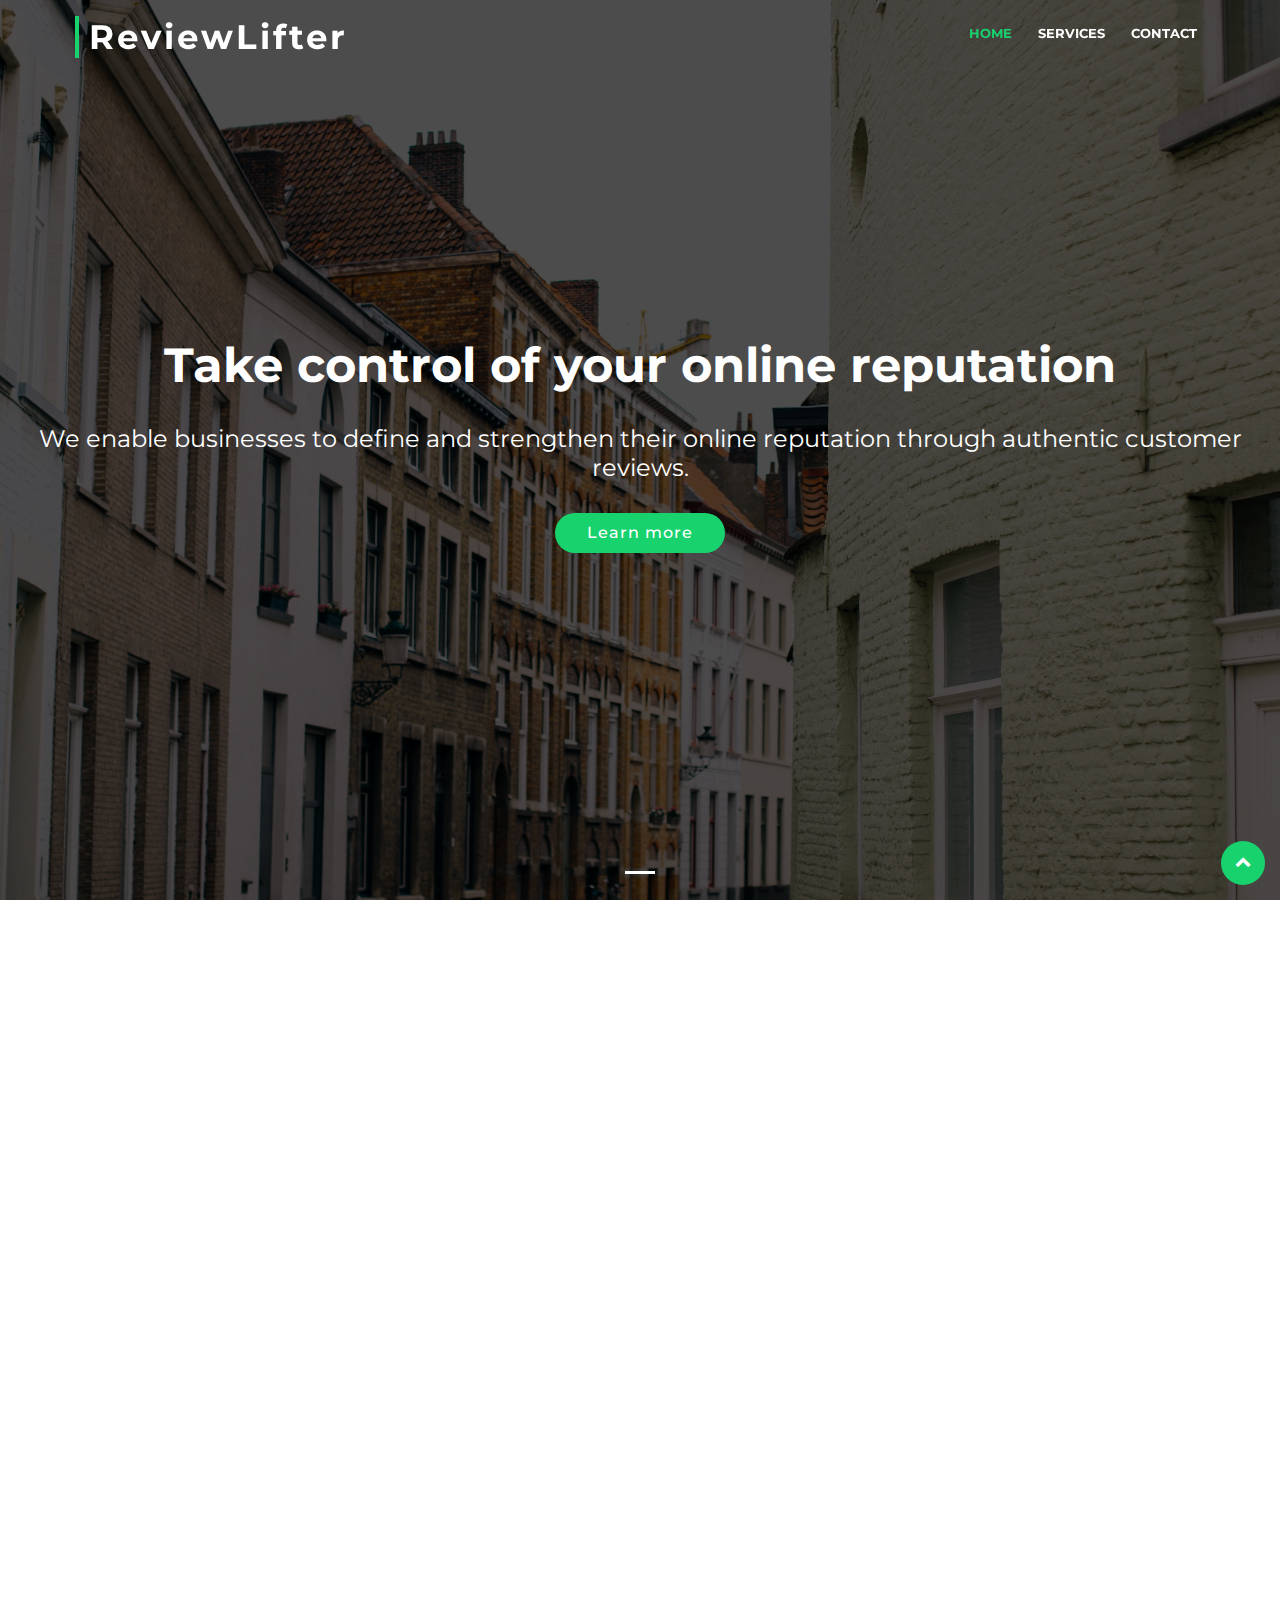
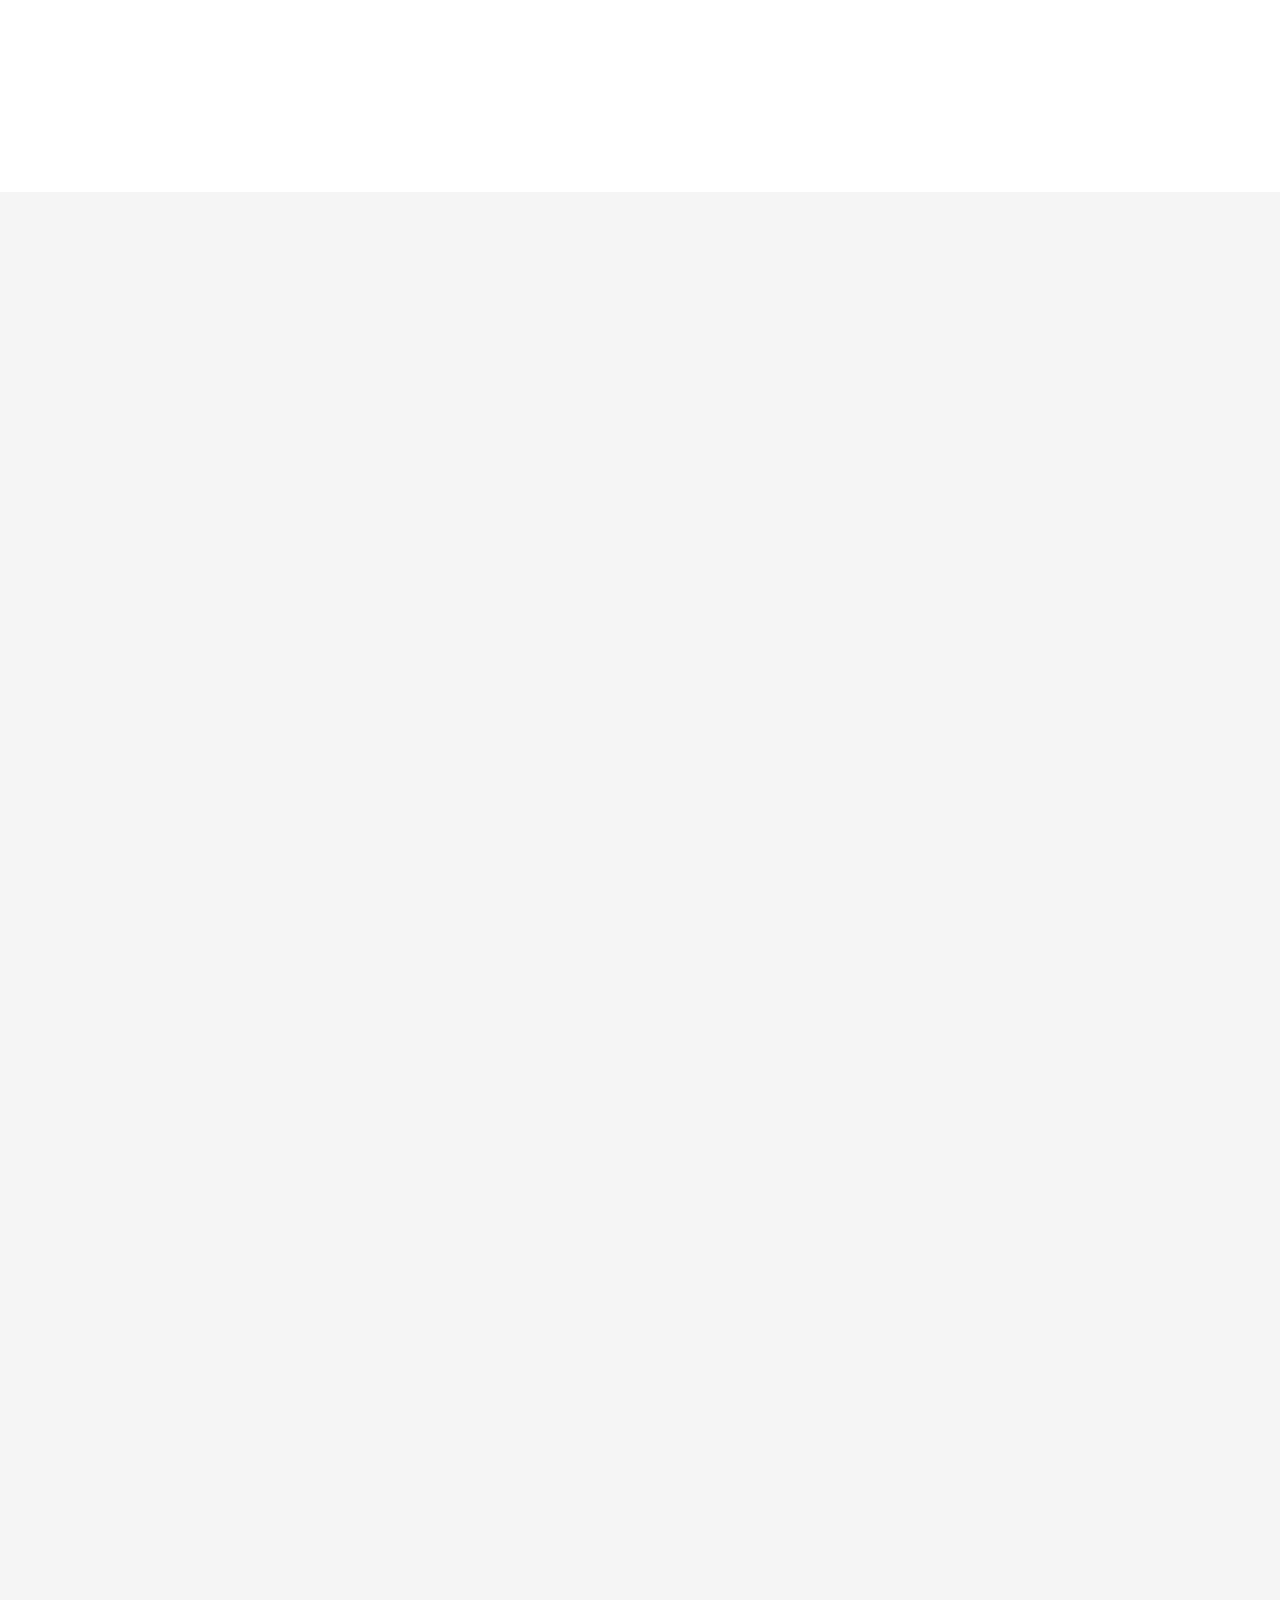
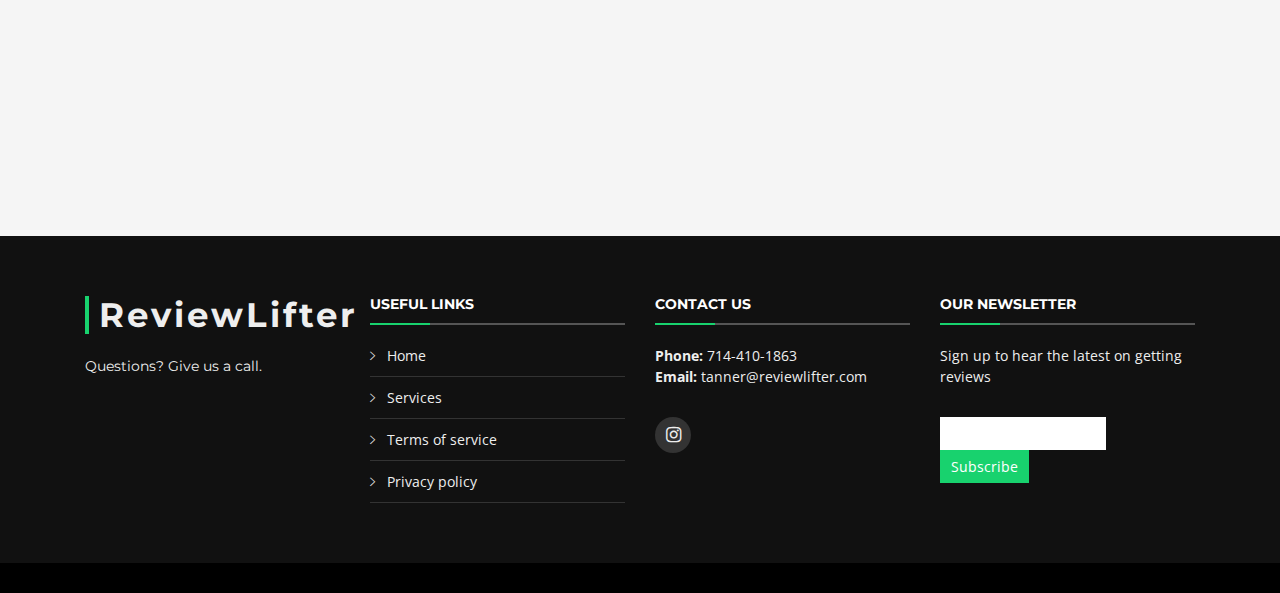
==== commit 73d416f9: "latest" ====
--- a/index.html
+++ b/index.html
@@ -1,80 +1,100 @@
-  <!DOCTYPE html>
-  <html lang="en">
+<!DOCTYPE html>
+<html lang="en">
 
-  <head>
-    <meta charset="utf-8">
-    <title>Review Lifter</title>
-    <meta content="width=device-width, initial-scale=1.0" name="viewport">
-    <meta content="" name="keywords">
-    <meta content="" name="description">
-    <!-- Favicons -->
-    <link href="img/logo.png" rel="icon">
-    <link href="img/apple-touch-icon.png" rel="apple-touch-icon">
-    <!-- Google Fonts -->
-    <link href="https://fonts.googleapis.com/css?family=Open+Sans:300,300i,400,400i,700,700i|Montserrat:300,400,500,700" rel="stylesheet">
-    <!-- Bootstrap CSS File -->
-    <link href="https://maxcdn.bootstrapcdn.com/bootstrap/4.0.0/css/bootstrap.min.css" rel="stylesheet" integrity="sha384-Gn5384xqQ1aoWXA+058RXPxPg6fy4IWvTNh0E263XmFcJlSAwiGgFAW/dAiS6JXm"
-      crossorigin="anonymous">
-    <!-- Libraries CSS Files -->
-    <link href="lib/font-awesome/css/font-awesome.min.css" rel="stylesheet">
-    <link href="lib/animate/animate.min.css" rel="stylesheet">
-    <link href="lib/ionicons/css/ionicons.min.css" rel="stylesheet">
-    <link href="lib/owlcarousel/assets/owl.carousel.min.css" rel="stylesheet">
-    <link href="lib/lightbox/css/lightbox.min.css" rel="stylesheet">
-    <!-- Main Stylesheet File -->
-    <link href="css/style.css" rel="stylesheet"> </head>
+<head>
+  <meta charset="utf-8">
+  <title>Review Lifter</title>
+  <meta content="width=device-width, initial-scale=1.0" name="viewport">
+  <meta content="" name="keywords">
+  <meta content="" name="description">
+  <!-- Favicons -->
+  <link href="img/logo.png" rel="icon">
+  <link href="img/apple-touch-icon.png" rel="apple-touch-icon">
+  <!-- Google Fonts -->
+  <link href="https://fonts.googleapis.com/css?family=Open+Sans:300,300i,400,400i,700,700i|Montserrat:300,400,500,700" rel="stylesheet">
+  <!-- Bootstrap CSS File -->
+  <link href="https://maxcdn.bootstrapcdn.com/bootstrap/4.0.0/css/bootstrap.min.css" rel="stylesheet" integrity="sha384-Gn5384xqQ1aoWXA+058RXPxPg6fy4IWvTNh0E263XmFcJlSAwiGgFAW/dAiS6JXm"
+    crossorigin="anonymous">
+  <!-- Libraries CSS Files -->
+  <link href="lib/font-awesome/css/font-awesome.min.css" rel="stylesheet">
+  <link href="lib/animate/animate.min.css" rel="stylesheet">
+  <link href="lib/ionicons/css/ionicons.min.css" rel="stylesheet">
+  <link href="lib/owlcarousel/assets/owl.carousel.min.css" rel="stylesheet">
+  <link href="lib/lightbox/css/lightbox.min.css" rel="stylesheet">
+  <!-- Main Stylesheet File -->
+  <link href="css/style.css" rel="stylesheet">
+  <!-- Facebook Pixel Code -->
+  <script>
+    !function (f, b, e, v, n, t, s) {
+      if (f.fbq) return; n = f.fbq = function () {
+        n.callMethod ?
+          n.callMethod.apply(n, arguments) : n.queue.push(arguments)
+      };
+      if (!f._fbq) f._fbq = n; n.push = n; n.loaded = !0; n.version = '2.0';
+      n.queue = []; t = b.createElement(e); t.async = !0;
+      t.src = v; s = b.getElementsByTagName(e)[0];
+      s.parentNode.insertBefore(t, s)
+    }(window, document, 'script',
+      'https://connect.facebook.net/en_US/fbevents.js');
+    fbq('init', '205905993389649');
+    fbq('track', 'PageView');
+  </script>
+  <noscript>
+    <img height="1" width="1" style="display:none" src="https://www.facebook.com/tr?id=205905993389649&ev=PageView&noscript=1" /> </noscript>
+  <!-- End Facebook Pixel Code -->
+</head>
 
-  <body>
-    <!--==========================
+<body>
+  <!--==========================
       Header
     ============================-->
-    <header id="header">
-      <div class="container-fluid">
-        <div id="logo" class="pull-left">
-          <h1>
-            <a href="#intro" class="scrollto">ReviewLifter</a>
-          </h1>
-          <!-- Uncomment below if you prefer to use an image logo -->
-          <!-- <a href="#intro"><img src="img/logo.png" alt="" title="" /></a>-->
-        </div>
-        <nav id="nav-menu-container">
-          <ul class="nav-menu">
-            <li class="menu-active">
-              <a href="#intro">Home</a>
-            </li>
-            <li>
-              <a href="#services">Services</a>
-            </li>
-            <li>
-              <a href="#contact">Contact</a>
-            </li>
-          </ul>
-        </nav>
-        <!-- #nav-menu-container -->
-      </div>
-    </header>
-    <!-- #header -->
-    <!--==========================
+  <header id="header">
+    <div class="container-fluid">
+      <div id="logo" class="pull-left">
+        <h1>
+          <a href="#intro" class="scrollto">ReviewLifter</a>
+        </h1>
+        <!-- Uncomment below if you prefer to use an image logo -->
+        <!-- <a href="#intro"><img src="img/logo.png" alt="" title="" /></a>-->
+      </div>
+      <nav id="nav-menu-container">
+        <ul class="nav-menu">
+          <li class="menu-active">
+            <a href="#intro">Home</a>
+          </li>
+          <li>
+            <a href="#services">Services</a>
+          </li>
+          <li>
+            <a href="#contact">Contact</a>
+          </li>
+        </ul>
+      </nav>
+      <!-- #nav-menu-container -->
+    </div>
+  </header>
+  <!-- #header -->
+  <!--==========================
       Intro Section
     ============================-->
-    <section id="intro">
-      <div class="intro-container">
-        <div id="introCarousel" class="carousel  slide carousel-fade" data-ride="carousel">
-          <ol class="carousel-indicators"></ol>
-          <div class="carousel-inner" role="listbox">
-            <div class="carousel-item active">
-              <div class="carousel-background">
-                <img src="img/intro-carousel/colin-maynard-144037-unsplash.jpg" alt=""> </div>
-              <div class="carousel-container">
-                <div class="carousel-content">
-                  <h2>Take control of your online reputation</h2>
-                  <h4 style="color:white;">We enable businesses to define and strengthen their online reputation through authentic customer reviews.</h4>
-                  <a href="#services" class="btn-get-started scrollto">Learn more</a>
-                </div>
+  <section id="intro">
+    <div class="intro-container">
+      <div id="introCarousel" class="carousel  slide carousel-fade" data-ride="carousel">
+        <ol class="carousel-indicators"></ol>
+        <div class="carousel-inner" role="listbox">
+          <div class="carousel-item active">
+            <div class="carousel-background">
+              <img src="img/intro-carousel/colin-maynard-144037-unsplash.jpg" alt=""> </div>
+            <div class="carousel-container">
+              <div class="carousel-content">
+                <h2>Take control of your online reputation</h2>
+                <h4 style="color:white;">We enable businesses to define and strengthen their online reputation through authentic customer reviews.</h4>
+                <a href="#services" class="btn-get-started scrollto">Learn more</a>
               </div>
             </div>
           </div>
-          <!--         <a class="carousel-control-prev" href="#introCarousel" role="button" data-slide="prev">
+        </div>
+        <!--         <a class="carousel-control-prev" href="#introCarousel" role="button" data-slide="prev">
             <span class="carousel-control-prev-icon ion-chevron-left" aria-hidden="true"></span>
             <span class="sr-only">Previous</span>
           </a>
@@ -83,143 +103,147 @@
             <span class="carousel-control-next-icon ion-chevron-right" aria-hidden="true"></span>
             <span class="sr-only">Next</span>
           </a> -->
-        </div>
-      </div>
-    </section>
-    <!-- #intro -->
-    <main id="main">
-      <!--==========================
+      </div>
+    </div>
+  </section>
+  <!-- #intro -->
+  <main id="main">
+    <!--==========================
         Services Section
       ============================-->
-      <section id="services">
-        <div class="container">
-          <header class="section-header wow fadeInUp">
-            <h3>Empower your business with customer feedback</h3>
-            <p>Every day customers are making decisions about your business, based on online reviews. Unfortunately, many business struggle with reviews because negative customers tend to be more vocal online than happy customers. This can create an inaccurate image of your business.
-  With ReviewLifter you get more reviews from happy customers through SMS invitations. Let Review Lifter boost your reviews today by calling 714-410-1863.
-
-
-            </p>
-          </header>
-          <div class="row">
-            <div class="col-lg-4 col-md-6 box wow bounceInUp" data-wow-duration="1.4s">
-              <div class="icon">
-                <i class="ion-ios-analytics-outline"></i>
-              </div>
-              <h4 class="title">
-                <a href="">More Authentic Reviews</a>
-              </h4>
-              <p class="description">Collect legitimate reviews from customers to boost sales and guide your business. Using SMS, and other mobile platforms, we’ve achieved response rates 10X higher than more traditional email platforms. This allows you to get more meaningful feedback from your customers.  </p>
-            </div>
-            <div class="col-lg-4 col-md-6 box wow bounceInUp" data-wow-duration="1.4s">
-              <div class="icon">
-                <i class="ion-ios-bookmarks-outline"></i>
-              </div>
-              <h4 class="title">
-                <a href="">Stand Out In Online Searches (SEO)</a>
-              </h4>
-              <p class="description">Standing out isn’t always easy. ReviewLifter helps you collect more online reviews from 100+ sites. Hundreds of positive and authentic reviews will push you closer to the top of search results and let’s the world know that you’re a good trustworthy business.</p>
-            </div>
-            <div class="col-lg-4 col-md-6 box wow bounceInUp" data-wow-duration="1.4s">
-              <div class="icon">
-                <i class="ion-ios-paper-outline"></i>
-              </div>
-              <h4 class="title">
-                <a href="">Increase Visibility on Relevant Review Sites</a>
-              </h4>
-              <p class="description">ReviewLifter helps you pick relevant review sites and increase your rankings on those sites. Having thousands of reviews on one site is good, but having thousands of reviews on multiple sites is even better.</p>
-            </div>
-            <div class="col-lg-4 col-md-6 box wow bounceInUp" data-wow-delay="0.1s" data-wow-duration="1.4s">
-              <div class="icon">
-                <i class="ion-ios-speedometer-outline"></i>
-              </div>
-              <h4 class="title">
-                <a href="">More Meaningful Customer Interactions</a>
-              </h4>
-              <p class="description">Interact with customers in a personal and convenient way. ReviewLifter allows you to personally communicate your all customers in one app. This tool provides an enhanced level of communication that strengthens trust and boosts revenue.</p>
-            </div>
-            <div class="col-lg-4 col-md-6 box wow bounceInUp" data-wow-delay="0.1s" data-wow-duration="1.4s">
-              <div class="icon">
-                <i class="ion-ios-barcode-outline"></i>
-              </div>
-              <h4 class="title">
-                <a href="">Understand Customers’ Needs</a>
-              </h4>
-              <p class="description">Most businesses lack a clear understanding of their customers. ReviewLifter’s feedback collection tools allow you to see reviews from a wide range of customers and take action based on their responses. You’ll gain better insight into the needs and wants of your customers. You'll be able to quickly see where your business is doing well and where it needs improvement.</p>
-            </div>
-            <div class="col-lg-4 col-md-6 box wow bounceInUp" data-wow-delay="0.1s" data-wow-duration="1.4s">
-              <div class="icon">
-                <i class="ion-ios-people-outline"></i>
-              </div>
-              <h4 class="title">
-                <a href="">Bird’s-Eye View of Your Online Reputation</a>
-              </h4>
-              <p class="description">With so many review sites and an overload of online information, it can be hard to gauge how each of your locations is doing online. The Review Management Dashboard gives a clear view of all your locations. You can easily see what’s going well and what needs to change.</p>
-            </div>
-          </div>
-        </div>
-      </section>
-      <!-- #services -->
-      <!--==========================
+    <section id="services">
+      <div class="container">
+        <header class="section-header wow fadeInUp">
+          <h3>Empower your business with customer feedback</h3>
+          <p>Every day customers are making decisions about your business, based on online reviews. Unfortunately, many business struggle with reviews because negative
+            customers tend to be more vocal online than happy customers. This can create an inaccurate image of your business. With ReviewLifter you get more reviews
+            from happy customers through SMS invitations. Let Review Lifter boost your reviews today by calling 714-410-1863. </p>
+        </header>
+        <div class="row">
+          <div class="col-lg-4 col-md-6 box wow bounceInUp" data-wow-duration="1.4s">
+            <div class="icon">
+              <i class="ion-ios-analytics-outline"></i>
+            </div>
+            <h4 class="title">
+              <a href="">More Authentic Reviews</a>
+            </h4>
+            <p class="description">Collect legitimate reviews from customers to boost sales and guide your business. Using SMS, and other mobile platforms, we’ve achieved response rates
+              10X higher than more traditional email platforms. This allows you to get more meaningful feedback from your customers. </p>
+          </div>
+          <div class="col-lg-4 col-md-6 box wow bounceInUp" data-wow-duration="1.4s">
+            <div class="icon">
+              <i class="ion-ios-bookmarks-outline"></i>
+            </div>
+            <h4 class="title">
+              <a href="">Stand Out In Online Searches (SEO)</a>
+            </h4>
+            <p class="description">Standing out isn’t always easy. ReviewLifter helps you collect more online reviews from 100+ sites. Hundreds of positive and authentic reviews will push
+              you closer to the top of search results and let’s the world know that you’re a good trustworthy business.</p>
+          </div>
+          <div class="col-lg-4 col-md-6 box wow bounceInUp" data-wow-duration="1.4s">
+            <div class="icon">
+              <i class="ion-ios-paper-outline"></i>
+            </div>
+            <h4 class="title">
+              <a href="">Increase Visibility on Relevant Review Sites</a>
+            </h4>
+            <p class="description">ReviewLifter helps you pick relevant review sites and increase your rankings on those sites. Having thousands of reviews on one site is good, but having
+              thousands of reviews on multiple sites is even better.</p>
+          </div>
+          <div class="col-lg-4 col-md-6 box wow bounceInUp" data-wow-delay="0.1s" data-wow-duration="1.4s">
+            <div class="icon">
+              <i class="ion-ios-speedometer-outline"></i>
+            </div>
+            <h4 class="title">
+              <a href="">More Meaningful Customer Interactions</a>
+            </h4>
+            <p class="description">Interact with customers in a personal and convenient way. ReviewLifter allows you to personally communicate your all customers in one app. This tool
+              provides an enhanced level of communication that strengthens trust and boosts revenue.</p>
+          </div>
+          <div class="col-lg-4 col-md-6 box wow bounceInUp" data-wow-delay="0.1s" data-wow-duration="1.4s">
+            <div class="icon">
+              <i class="ion-ios-barcode-outline"></i>
+            </div>
+            <h4 class="title">
+              <a href="">Understand Customers’ Needs</a>
+            </h4>
+            <p class="description">Most businesses lack a clear understanding of their customers. ReviewLifter’s feedback collection tools allow you to see reviews from a wide range of
+              customers and take action based on their responses. You’ll gain better insight into the needs and wants of your customers. You'll be able to quickly
+              see where your business is doing well and where it needs improvement.</p>
+          </div>
+          <div class="col-lg-4 col-md-6 box wow bounceInUp" data-wow-delay="0.1s" data-wow-duration="1.4s">
+            <div class="icon">
+              <i class="ion-ios-people-outline"></i>
+            </div>
+            <h4 class="title">
+              <a href="">Bird’s-Eye View of Your Online Reputation</a>
+            </h4>
+            <p class="description">With so many review sites and an overload of online information, it can be hard to gauge how each of your locations is doing online. The Review Management
+              Dashboard gives a clear view of all your locations. You can easily see what’s going well and what needs to change.</p>
+          </div>
+        </div>
+      </div>
+    </section>
+    <!-- #services -->
+    <!--==========================
         Call To Action Section
       ============================-->
-      <section id="call-to-action" class="wow fadeIn">
-        <div class="container text-center">
-          <h3>Your customers are waiting to leave a review!</h3>
-          <p> Positive reviews often fall through the cracks because no one asks those customers to leave a review.</p>
-          <a class="cta-btn" target="_blank" href="http://app.reviewlifter.com">Get our software</a>
-        </div>
-      </section>
-      <!-- #call-to-action -->
-      <!--==========================
+    <section id="call-to-action" class="wow fadeIn">
+      <div class="container text-center">
+        <h3>Your customers are waiting to leave a review!</h3>
+        <p> Positive reviews often fall through the cracks because no one asks those customers to leave a review.</p>
+        <a class="cta-btn" target="_blank" href="http://app.reviewlifter.com">Get our software</a>
+      </div>
+    </section>
+    <!-- #call-to-action -->
+    <!--==========================
         Facts Section
       ============================-->
-      <section id="facts" class="wow fadeIn">
-        <div class="container">
-          <header class="section-header">
-            <h3>THE SHORTLIST OF REVIEW FACTS</h3>
-          </header>
-          <div class="row counters">
-            <div class="col-lg-3 col-6 text-center">
-              <span data-toggle="counter-up">7</span>
-              <p>The amount of reviews a customer reads before trusting a business</p>
-            </div>
-            <div class="col-lg-3 col-6 text-center">
-              <span data-toggle="counter-up">44</span>
-              <p>Percent of consumers who say a review must be written within a month to be relavent</p>
-            </div>
-            <div class="col-lg-3 col-6 text-center">
-              <span data-toggle="counter-up">97</span>
-              <p>Percent of people who read online reviews</p>
-            </div>
-            <div class="col-lg-3 col-6 text-center">
-              <span data-toggle="counter-up">85</span>
-              <p>Percent of consumers trust online reviews as much as a personal reccomendation</p>
-            </div>
-          </div>
-          <div class="facts-img">
-            <img src="img/Google-Reviews-transparent.png" alt="reviews" class="img-fluid"> </div>
-        </div>
-      </section>
-      <!-- #facts -->
-      <!--==========================
+    <section id="facts" class="wow fadeIn">
+      <div class="container">
+        <header class="section-header">
+          <h3>THE SHORTLIST OF REVIEW FACTS</h3>
+        </header>
+        <div class="row counters">
+          <div class="col-lg-3 col-6 text-center">
+            <span data-toggle="counter-up">7</span>
+            <p>The amount of reviews a customer reads before trusting a business</p>
+          </div>
+          <div class="col-lg-3 col-6 text-center">
+            <span data-toggle="counter-up">44</span>
+            <p>Percent of consumers who say a review must be written within a month to be relavent</p>
+          </div>
+          <div class="col-lg-3 col-6 text-center">
+            <span data-toggle="counter-up">97</span>
+            <p>Percent of people who read online reviews</p>
+          </div>
+          <div class="col-lg-3 col-6 text-center">
+            <span data-toggle="counter-up">85</span>
+            <p>Percent of consumers trust online reviews as much as a personal reccomendation</p>
+          </div>
+        </div>
+        <div class="facts-img">
+          <img src="img/Google-Reviews-transparent.png" alt="reviews" class="img-fluid"> </div>
+      </div>
+    </section>
+    <!-- #facts -->
+    <!--==========================
         Contact Section
       ============================-->
-      <section id="contact" class="section-bg wow fadeInUp">
-        <div class="container">
-          <div class="section-header">
-            <h3>Contact Us</h3>
-            <p>Leave us your details and we will contact you within 24 hours</p>
-          </div>
-          <div class="row contact-info">
-            <div class="col-md-6">
-              <div class="contact-phone">
-                <i class="ion-ios-telephone-outline"></i>
-                <h3>Phone Number</h3>
-                <p>
-                  <a href="tel:+155895548855">714-410-1863</a>
-                </p>
-              </div>
+    <section id="contact" class="section-bg wow fadeInUp">
+      <div class="container">
+        <div class="section-header">
+          <h3>Contact Us</h3>
+          <p>Leave us your details and we will contact you within 24 hours</p>
+        </div>
+        <div class="row contact-info">
+          <div class="col-md-6">
+            <div class="contact-phone">
+              <i class="ion-ios-telephone-outline"></i>
+              <h3>Phone Number</h3>
+              <p>
+                <a href="tel:+155895548855">714-410-1863</a>
+              </p>
             </div>
             <div class="col-md-6">
               <div class="contact-email">
@@ -231,130 +255,131 @@
               </div>
             </div>
           </div>
-          <div class="form">
-            <div id="sendmessage">Your message has been sent. Thank you!</div>
-            <div id="errormessage"></div>
-            <form action="" method="post" role="form" class="contactForm">
-              <div class="form-row">
-                <div class="form-group col-md-6">
-                  <input type="text" name="name" class="form-control" id="name" placeholder="Your Name" data-rule="minlen:4" data-msg="Please enter at least 4 chars"
-                  />
-                  <div class="validation"></div>
-                </div>
-                <div class="form-group col-md-6">
-                  <input type="email" class="form-control" name="email" id="email" placeholder="Your Email" data-rule="email" data-msg="Please enter a valid email" />
-                  <div class="validation"></div>
-                </div>
-              </div>
-              <div class="form-group">
-                <input type="text" class="form-control" name="subject" id="subject" placeholder="Subject" data-rule="minlen:4" data-msg="Please enter at least 8 chars of subject"
+        </div>
+        <div class="form">
+          <div id="sendmessage">Your message has been sent. Thank you!</div>
+          <div id="errormessage"></div>
+          <form action="" method="post" role="form" class="contactForm">
+            <div class="form-row">
+              <div class="form-group col-md-6">
+                <input type="text" name="name" class="form-control" id="name" placeholder="Your Name" data-rule="minlen:4" data-msg="Please enter at least 4 chars"
                 />
                 <div class="validation"></div>
               </div>
-              <div class="form-group">
-                <textarea class="form-control" name="message" rows="5" data-rule="required" data-msg="Please write something for us" placeholder="Message"></textarea>
+              <div class="form-group col-md-6">
+                <input type="email" class="form-control" name="email" id="email" placeholder="Your Email" data-rule="email" data-msg="Please enter a valid email" />
                 <div class="validation"></div>
               </div>
-              <div class="text-center">
-                <button type="submit">Send Message</button>
-              </div>
-            </form>
-          </div>
-        </div>
-      </section>
-      <!-- #contact -->
-    </main>
-    <!--==========================
+            </div>
+            <div class="form-group">
+              <input type="text" class="form-control" name="subject" id="subject" placeholder="Subject" data-rule="minlen:4" data-msg="Please enter at least 8 chars of subject"
+              />
+              <div class="validation"></div>
+            </div>
+            <div class="form-group">
+              <textarea class="form-control" name="message" rows="5" data-rule="required" data-msg="Please write something for us" placeholder="Message"></textarea>
+              <div class="validation"></div>
+            </div>
+            <div class="text-center">
+              <button type="submit">Send Message</button>
+            </div>
+          </form>
+        </div>
+      </div>
+    </section>
+    <!-- #contact -->
+  </main>
+  <!--==========================
       Footer
     ============================-->
-    <footer id="footer">
-      <div class="footer-top">
-        <div class="container">
-          <div class="row">
-            <div class="col-lg-3 col-md-6 footer-info">
-              <h3>ReviewLifter</h3>
-              <p>Questions? Give us a call.</p>
-            </div>
-            <div class="col-lg-3 col-md-6 footer-links">
-              <h4>Useful Links</h4>
-              <ul>
-                <li>
-                  <i class="ion-ios-arrow-right"></i>
-                  <a href="#">Home</a>
-                </li>
-                <li>
-                  <i class="ion-ios-arrow-right"></i>
-                  <a href="#">Services</a>
-                </li>
-                <li>
-                  <i class="ion-ios-arrow-right"></i>
-                  <a href="https://docs.google.com/document/d/1UEf68w9puYXrG2oI0KfdnWO5GlTenok4u5TYLKtjnDA">Terms of service</a>
-                </li>
-                <li>
-                  <i class="ion-ios-arrow-right"></i>
-                  <a href="https://docs.google.com/document/d/1UEf68w9puYXrG2oI0KfdnWO5GlTenok4u5TYLKtjnDA">Privacy policy</a>
-                </li>
-              </ul>
-            </div>
-            <div class="col-lg-3 col-md-6 footer-contact">
-              <h4>Contact Us</h4>
-              <strong>Phone:</strong> 714-410-1863
-              <br>
-              <strong>Email:</strong> tanner@reviewlifter.com
-              <br> </p>
-              <div class="social-links">
-                <!-- <a href="#" class="twitter">
+  <footer id="footer">
+    <div class="footer-top">
+      <div class="container">
+        <div class="row">
+          <div class="col-lg-3 col-md-6 footer-info">
+            <h3>ReviewLifter</h3>
+            <p>Questions? Give us a call.</p>
+          </div>
+          <div class="col-lg-3 col-md-6 footer-links">
+            <h4>Useful Links</h4>
+            <ul>
+              <li>
+                <i class="ion-ios-arrow-right"></i>
+                <a href="#">Home</a>
+              </li>
+              <li>
+                <i class="ion-ios-arrow-right"></i>
+                <a href="#">Services</a>
+              </li>
+              <li>
+                <i class="ion-ios-arrow-right"></i>
+                <a href="https://docs.google.com/document/d/1UEf68w9puYXrG2oI0KfdnWO5GlTenok4u5TYLKtjnDA">Terms of service</a>
+              </li>
+              <li>
+                <i class="ion-ios-arrow-right"></i>
+                <a href="https://docs.google.com/document/d/1UEf68w9puYXrG2oI0KfdnWO5GlTenok4u5TYLKtjnDA">Privacy policy</a>
+              </li>
+            </ul>
+          </div>
+          <div class="col-lg-3 col-md-6 footer-contact">
+            <h4>Contact Us</h4>
+            <strong>Phone:</strong> 714-410-1863
+            <br>
+            <strong>Email:</strong> tanner@reviewlifter.com
+            <br> </p>
+            <div class="social-links">
+              <!-- <a href="#" class="twitter">
                   <i class="fa fa-twitter"></i>
                 </a>
                 <a href="#" class="facebook">
                   <i class="fa fa-facebook"></i>
                 </a> -->
-                <a href="https://www.instagram.com/reviewlifter/" class="instagram">
-                  <i class="fa fa-instagram"></i>
-                </a>
-                <!-- <a href="#" class="linkedin">
+              <a href="https://www.instagram.com/reviewlifter/" class="instagram">
+                <i class="fa fa-instagram"></i>
+              </a>
+              <!-- <a href="#" class="linkedin">
                   <i class="fa fa-linkedin"></i>
                 </a> -->
-              </div>
-            </div>
-            <div class="col-lg-3 col-md-6 footer-newsletter">
-              <h4>Our Newsletter</h4>
-              <p>Sign up to hear the latest on getting reviews</p>
-              <form action="" method="post">
-                <input type="email" name="email">
-                <input type="submit" value="Subscribe"> </form>
-            </div>
-          </div>
-        </div>
-      </div>
-      <div hidden class="container">
-        <div class="copyright"> &copy; Copyright
-          <strong>BizPage</strong>. All Rights Reserved </div>
-        <div class="credits"> Best
-          <a href="https://bootstrapmade.com/">Bootstrap Templates</a> by BootstrapMade </div>
-      </div>
-    </footer>
-    <!-- #footer -->
-    <a href="#" class="back-to-top">
-      <i class="fa fa-chevron-up"></i>
-    </a>
-    <!-- JavaScript Libraries -->
-    <script src="lib/jquery/jquery.min.js"></script>
-    <script src="lib/jquery/jquery-migrate.min.js"></script>
-    <script src="lib/bootstrap/js/bootstrap.bundle.min.js"></script>
-    <script src="lib/easing/easing.min.js"></script>
-    <script src="lib/superfish/hoverIntent.js"></script>
-    <script src="lib/superfish/superfish.min.js"></script>
-    <script src="lib/wow/wow.min.js"></script>
-    <script src="lib/waypoints/waypoints.min.js"></script>
-    <script src="lib/counterup/counterup.min.js"></script>
-    <script src="lib/owlcarousel/owl.carousel.min.js"></script>
-    <script src="lib/isotope/isotope.pkgd.min.js"></script>
-    <script src="lib/lightbox/js/lightbox.min.js"></script>
-    <script src="lib/touchSwipe/jquery.touchSwipe.min.js"></script>
-    <!-- Contact Form JavaScript File -->
-    <script src="contactform/contactform.js"></script>
-    <!-- Template Main Javascript File -->
-    <script src="js/main.js"></script> </body>
+            </div>
+          </div>
+          <div class="col-lg-3 col-md-6 footer-newsletter">
+            <h4>Our Newsletter</h4>
+            <p>Sign up to hear the latest on getting reviews</p>
+            <form action="" method="post">
+              <input type="email" name="email">
+              <input type="submit" value="Subscribe"> </form>
+          </div>
+        </div>
+      </div>
+    </div>
+    <div hidden class="container">
+      <div class="copyright"> &copy; Copyright
+        <strong>BizPage</strong>. All Rights Reserved </div>
+      <div class="credits"> Best
+        <a href="https://bootstrapmade.com/">Bootstrap Templates</a> by BootstrapMade </div>
+    </div>
+  </footer>
+  <!-- #footer -->
+  <a href="#" class="back-to-top">
+    <i class="fa fa-chevron-up"></i>
+  </a>
+  <!-- JavaScript Libraries -->
+  <script src="lib/jquery/jquery.min.js"></script>
+  <script src="lib/jquery/jquery-migrate.min.js"></script>
+  <script src="lib/bootstrap/js/bootstrap.bundle.min.js"></script>
+  <script src="lib/easing/easing.min.js"></script>
+  <script src="lib/superfish/hoverIntent.js"></script>
+  <script src="lib/superfish/superfish.min.js"></script>
+  <script src="lib/wow/wow.min.js"></script>
+  <script src="lib/waypoints/waypoints.min.js"></script>
+  <script src="lib/counterup/counterup.min.js"></script>
+  <script src="lib/owlcarousel/owl.carousel.min.js"></script>
+  <script src="lib/isotope/isotope.pkgd.min.js"></script>
+  <script src="lib/lightbox/js/lightbox.min.js"></script>
+  <script src="lib/touchSwipe/jquery.touchSwipe.min.js"></script>
+  <!-- Contact Form JavaScript File -->
+  <script src="contactform/contactform.js"></script>
+  <!-- Template Main Javascript File -->
+  <script src="js/main.js"></script> </body>
 
-  </html>
+</html>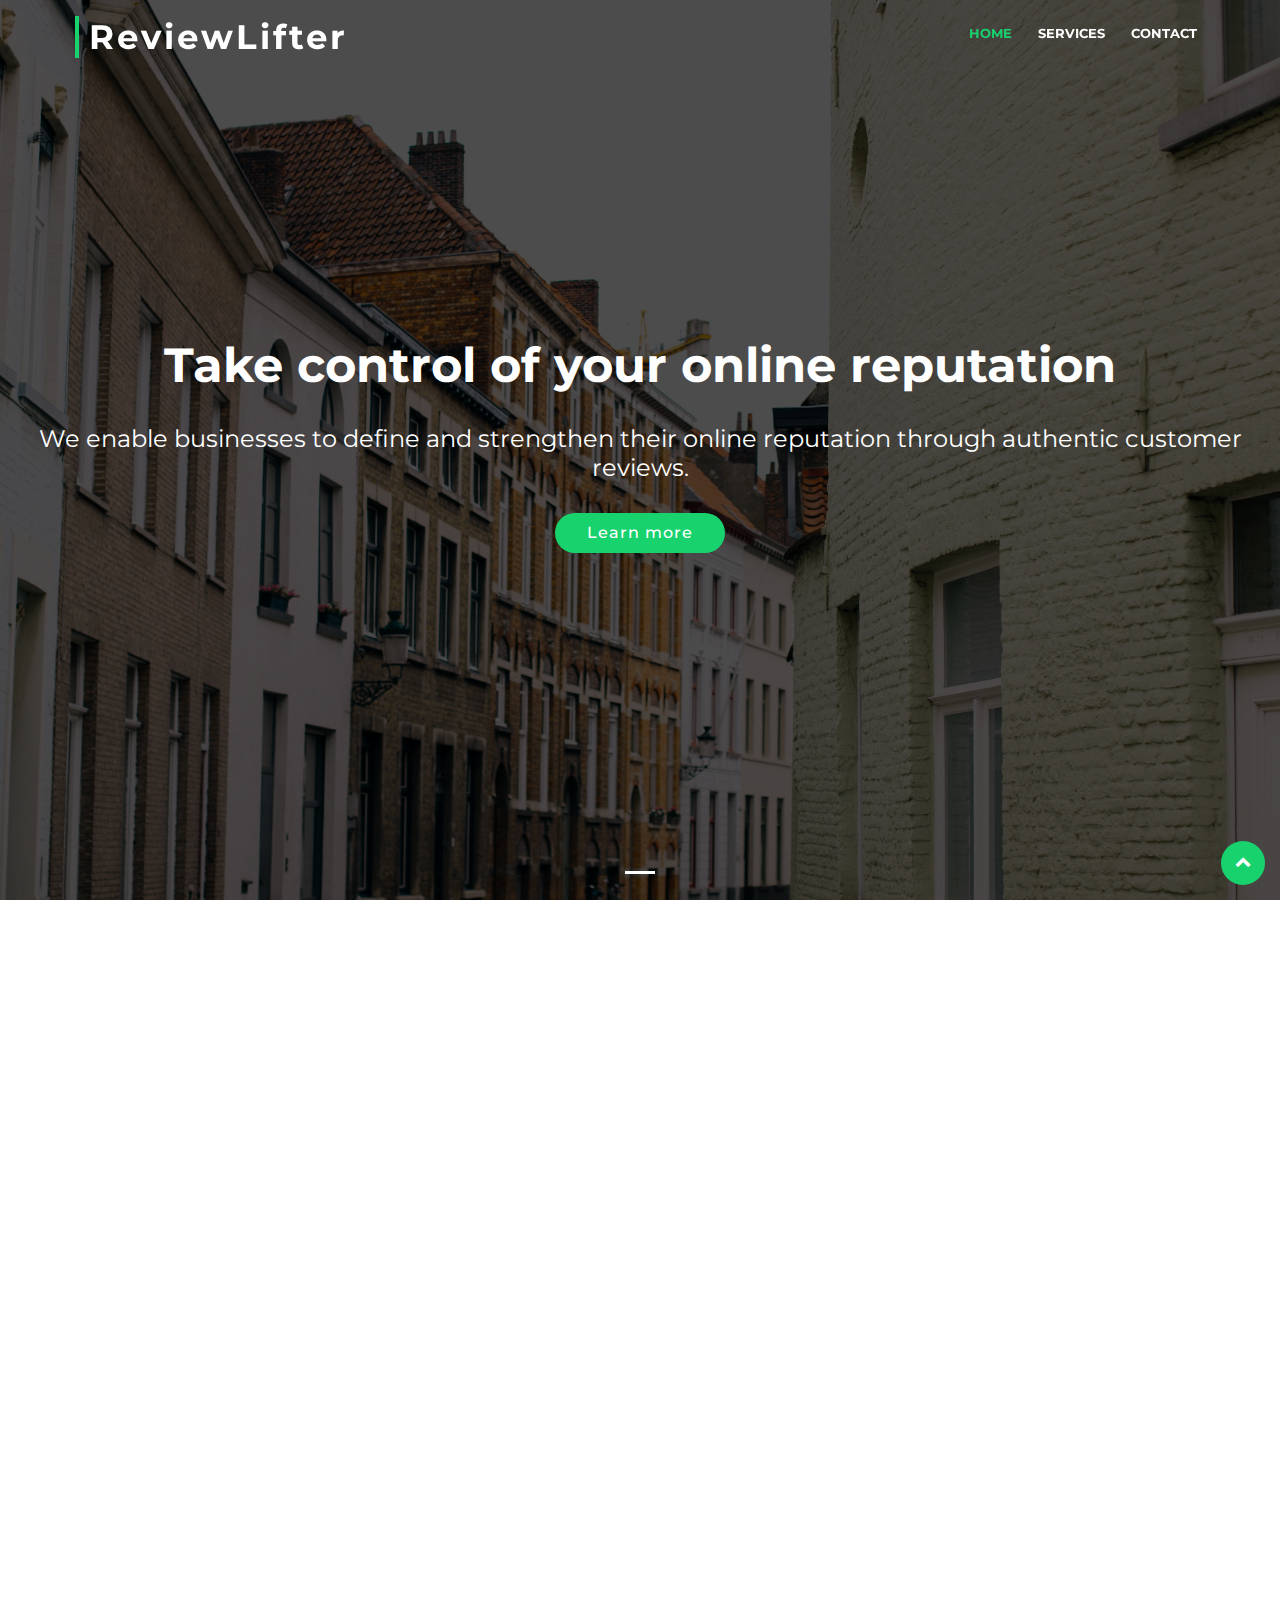
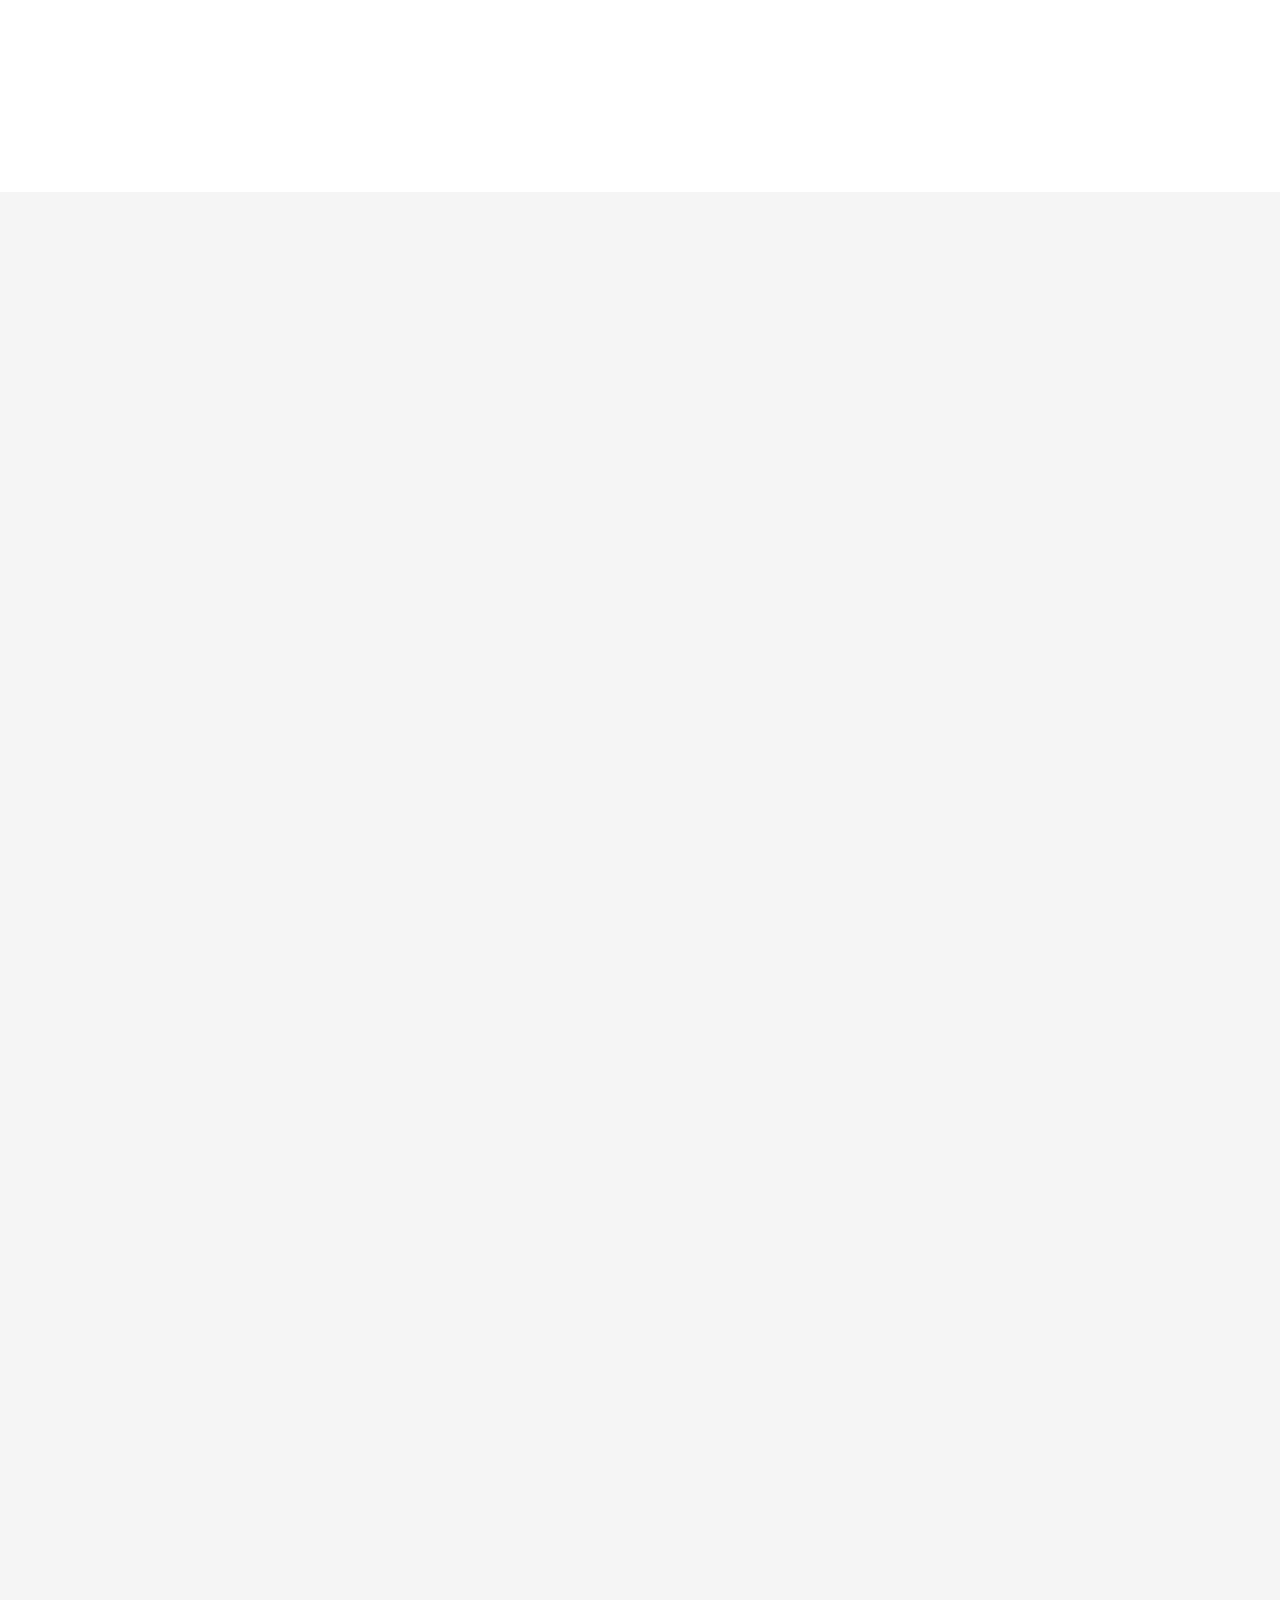
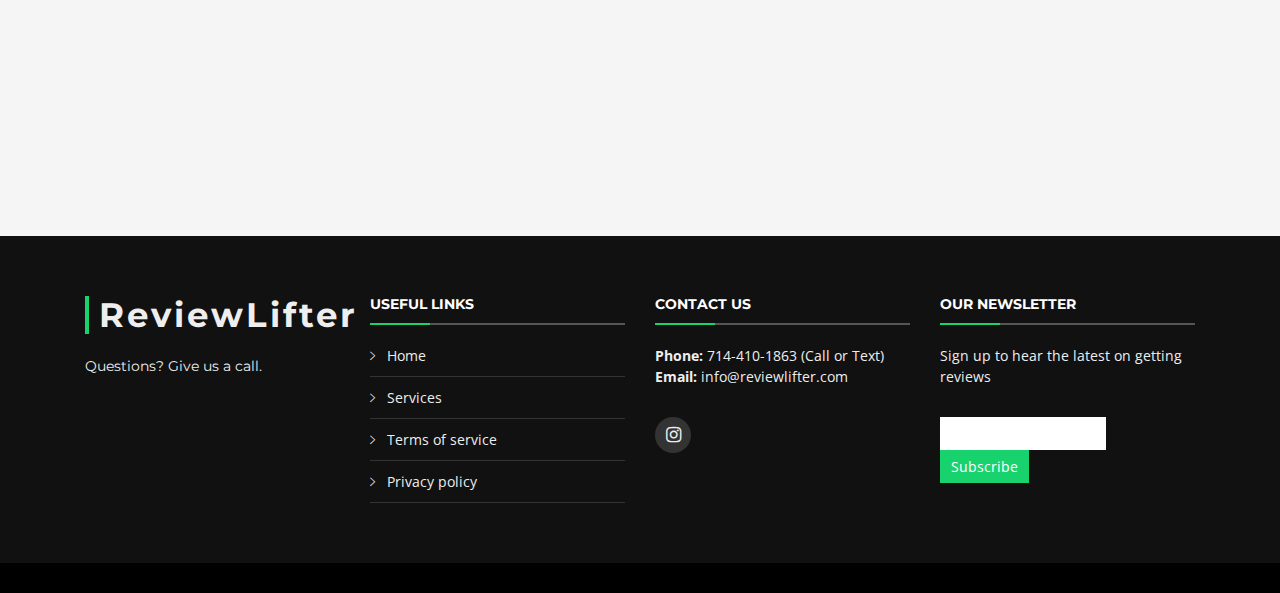
==== commit f97a50ae: "Add notes to Phone #" ====
--- a/index.html
+++ b/index.html
@@ -323,9 +323,9 @@
           </div>
           <div class="col-lg-3 col-md-6 footer-contact">
             <h4>Contact Us</h4>
-            <strong>Phone:</strong> 714-410-1863
+            <strong>Phone:</strong> 714-410-1863 (Call or Text)
             <br>
-            <strong>Email:</strong> tanner@reviewlifter.com
+            <strong>Email:</strong> info@reviewlifter.com
             <br> </p>
             <div class="social-links">
               <!-- <a href="#" class="twitter">
@@ -382,4 +382,4 @@
   <!-- Template Main Javascript File -->
   <script src="js/main.js"></script> </body>
 
-</html>+</html>
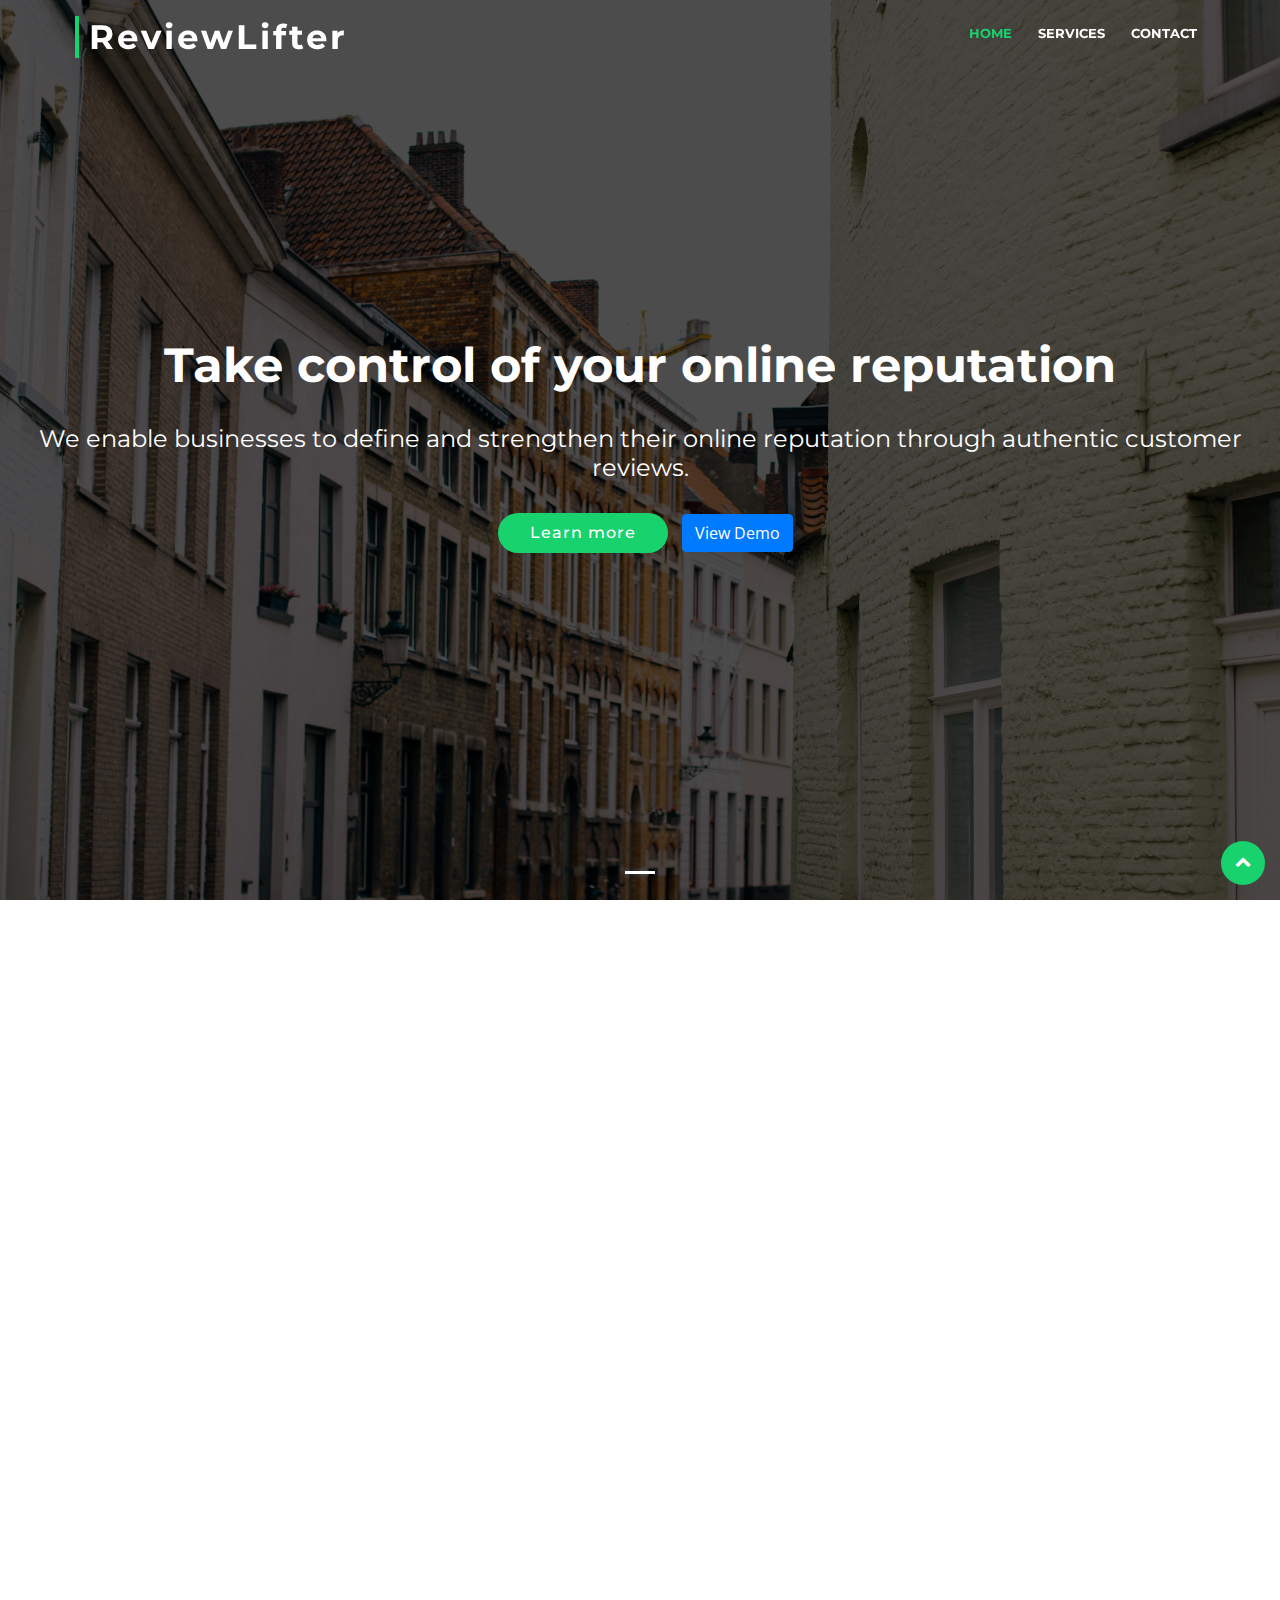
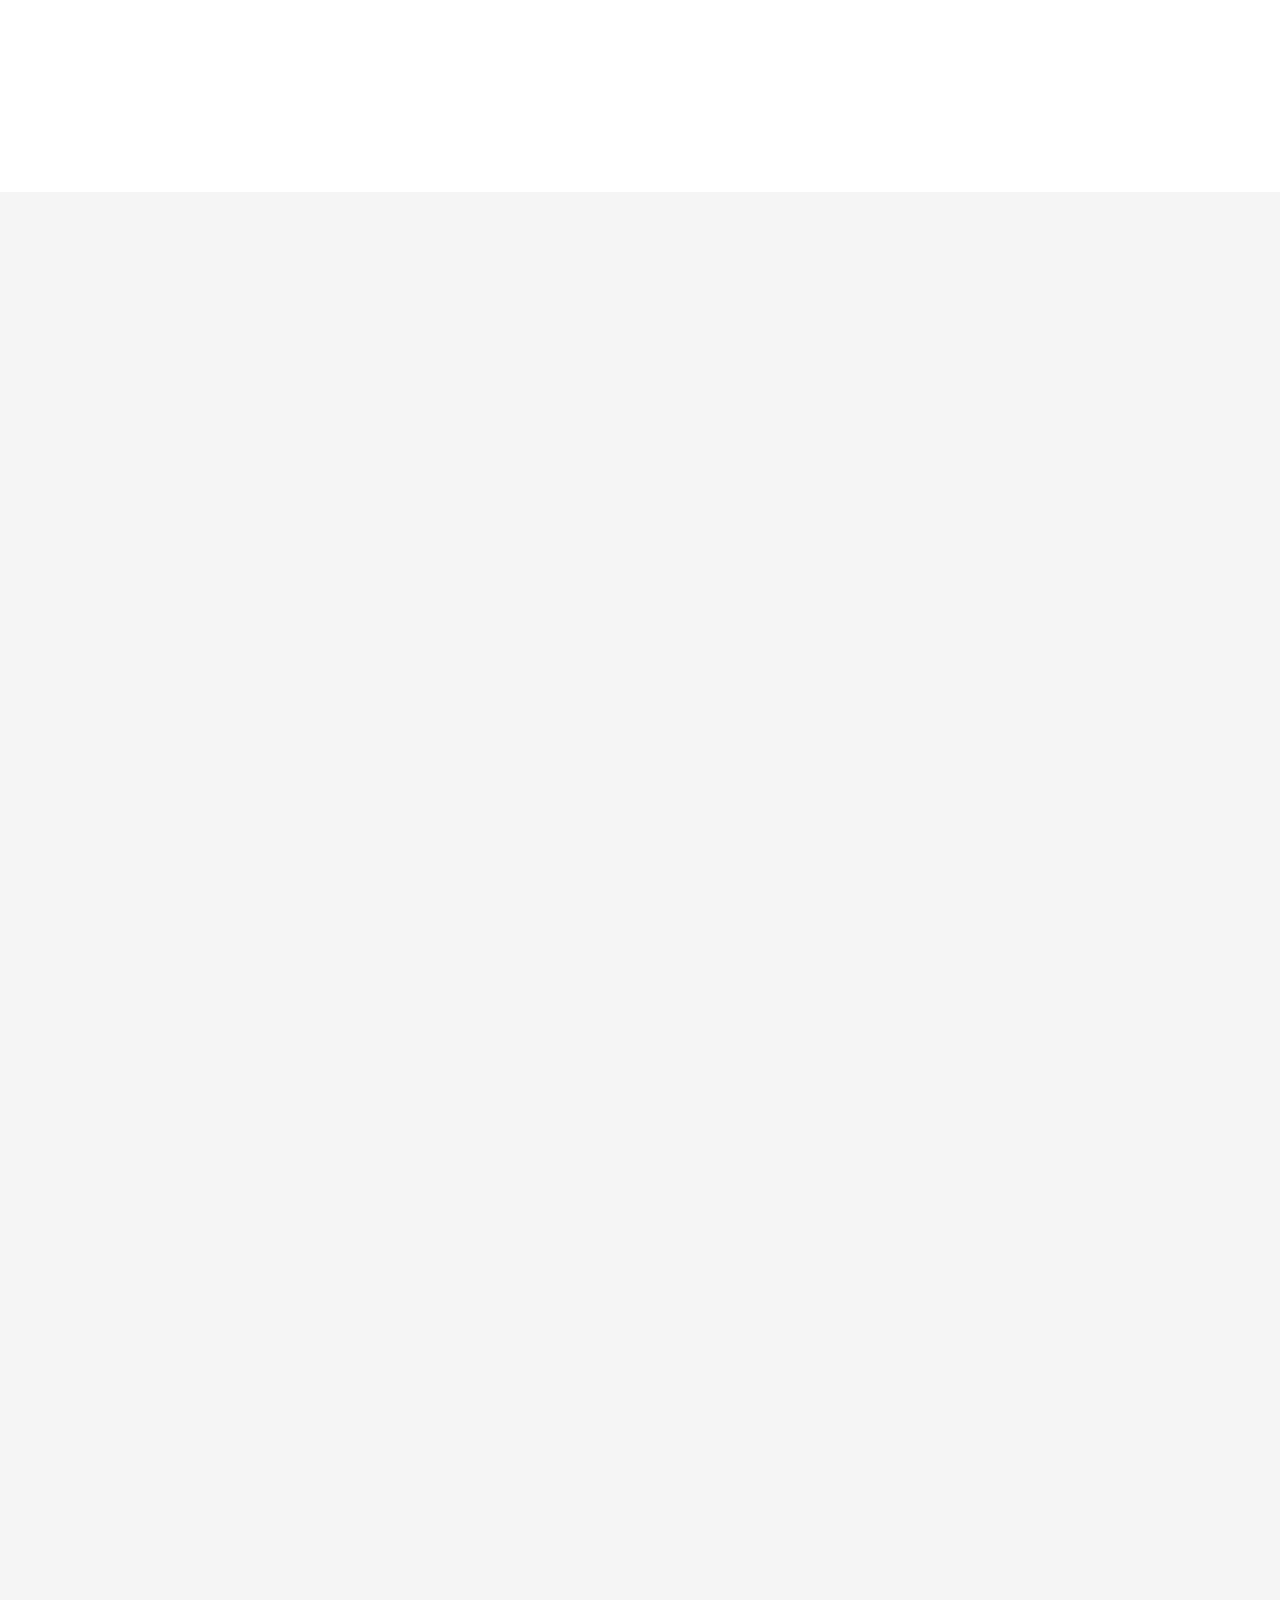
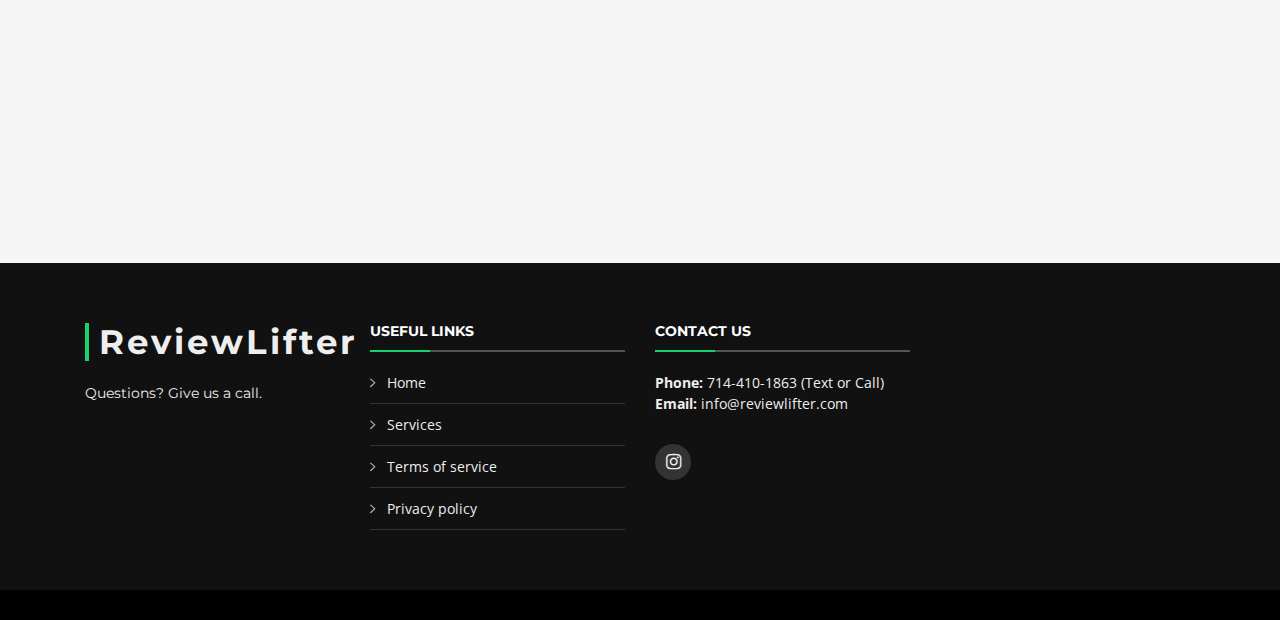
==== commit 1f215473: "putting video at the top and other small changes" ====
--- a/index.html
+++ b/index.html
@@ -13,7 +13,7 @@
   <!-- Google Fonts -->
   <link href="https://fonts.googleapis.com/css?family=Open+Sans:300,300i,400,400i,700,700i|Montserrat:300,400,500,700" rel="stylesheet">
   <!-- Bootstrap CSS File -->
-  <link href="https://maxcdn.bootstrapcdn.com/bootstrap/4.0.0/css/bootstrap.min.css" rel="stylesheet" integrity="sha384-Gn5384xqQ1aoWXA+058RXPxPg6fy4IWvTNh0E263XmFcJlSAwiGgFAW/dAiS6JXm"
+  <link rel="stylesheet" href="https://maxcdn.bootstrapcdn.com/bootstrap/4.0.0/css/bootstrap.min.css" integrity="sha384-Gn5384xqQ1aoWXA+058RXPxPg6fy4IWvTNh0E263XmFcJlSAwiGgFAW/dAiS6JXm"
     crossorigin="anonymous">
   <!-- Libraries CSS Files -->
   <link href="lib/font-awesome/css/font-awesome.min.css" rel="stylesheet">
@@ -23,6 +23,7 @@
   <link href="lib/lightbox/css/lightbox.min.css" rel="stylesheet">
   <!-- Main Stylesheet File -->
   <link href="css/style.css" rel="stylesheet">
+  <script src="https://bootstrapcreative.com/wp-bc/wp-content/themes/wp-bootstrap/codepen/bootstrapcreative.js"></script>
   <!-- Facebook Pixel Code -->
   <script>
     !function (f, b, e, v, n, t, s) {
@@ -90,11 +91,10 @@
                 <h2>Take control of your online reputation</h2>
                 <h4 style="color:white;">We enable businesses to define and strengthen their online reputation through authentic customer reviews.</h4>
                 <a href="#services" class="btn-get-started scrollto">Learn more</a>
-              </div>
-            </div>
-          </div>
-        </div>
-        <!--         <a class="carousel-control-prev" href="#introCarousel" role="button" data-slide="prev">
+                <!-- Button trigger modal -->
+                <button type="button" class="btn btn-primary video-btn" data-toggle="modal" data-src="https://www.youtube.com/embed/tPNefV9KlA4" data-target="#myModal">
+                View Demo </button>
+                <!--         <a class="carousel-control-prev" href="#introCarousel" role="button" data-slide="prev">
             <span class="carousel-control-prev-icon ion-chevron-left" aria-hidden="true"></span>
             <span class="sr-only">Previous</span>
           </a>
@@ -103,9 +103,25 @@
             <span class="carousel-control-next-icon ion-chevron-right" aria-hidden="true"></span>
             <span class="sr-only">Next</span>
           </a> -->
+              </div>
+            </div>
+  </section>
+  <!-- Modal -->
+  <div class="modal fade" id="myModal" tabindex="-1" role="dialog" aria-labelledby="exampleModalLabel" aria-hidden="true">
+    <div class="modal-dialog" role="document">
+      <div class="modal-content">
+        <div class="modal-body">
+          <button type="button" class="close" data-dismiss="modal" aria-label="Close">
+            <span aria-hidden="true">&times;</span>
+          </button>
+          <!-- 16:9 aspect ratio -->
+          <div class="embed-responsive embed-responsive-16by9">
+            <iframe class="embed-responsive-item" src="" id="video" allowscriptaccess="always">></iframe>
+          </div>
+        </div>
       </div>
     </div>
-  </section>
+  </div>
   <!-- #intro -->
   <main id="main">
     <!--==========================
@@ -192,7 +208,7 @@
       <div class="container text-center">
         <h3>Your customers are waiting to leave a review!</h3>
         <p> Positive reviews often fall through the cracks because no one asks those customers to leave a review.</p>
-        <a class="cta-btn" target="_blank" href="http://app.reviewlifter.com">Get our software</a>
+        <a class="cta-btn scrollto" href="#contact">Get our software</a>
       </div>
     </section>
     <!-- #call-to-action -->
@@ -237,26 +253,31 @@
           <p>Leave us your details and we will contact you within 24 hours</p>
         </div>
         <div class="row contact-info">
-          <div class="col-md-6">
-            <div class="contact-phone">
-              <i class="ion-ios-telephone-outline"></i>
-              <h3>Phone Number</h3>
-              <p>
-                <a href="tel:+155895548855">714-410-1863</a>
-              </p>
-            </div>
-            <div class="col-md-6">
-              <div class="contact-email">
-                <i class="ion-ios-email-outline"></i>
-                <h3>Email</h3>
-                <p>
-                  <a href="mailto:info@reviewlifter.com">info@reviewlifter.com</a>
-                </p>
-              </div>
-            </div>
+          <div class="col-md-2"></div>
+          <div class="col-md-4">
+            <i class="ion-ios-telephone-outline"></i>
+            <h3>Phone Number</h3>
+            <p>
+              <a href="tel:+155895548855">714-410-1863 (Text or Call)</a>
+            </p>
+          </div>
+          <div class="col-md-4">
+            <i class="ion-ios-email-outline"></i>
+            <h3>Email</h3>
+            <p>
+              <a href="mailto:info@reviewlifter.com">info@reviewlifter.com</a>
+            </p>
           </div>
         </div>
-        <div class="form">
+        <br>
+        <br>
+        <h3 class="text-center">Schedule a Demo below</h3>
+        <br>
+        <!-- Calendly inline widget begin -->
+        <div class="calendly-inline-widget" data-url="https://calendly.com/cs-reviewlifter/demo" style="min-width:320px;height:480px;"></div>
+        <script type="text/javascript" src="https://assets.calendly.com/assets/external/widget.js"></script>
+        <!-- Calendly inline widget end -->
+        <!-- <div class="form">
           <div id="sendmessage">Your message has been sent. Thank you!</div>
           <div id="errormessage"></div>
           <form action="" method="post" role="form" class="contactForm">
@@ -284,8 +305,7 @@
               <button type="submit">Send Message</button>
             </div>
           </form>
-        </div>
-      </div>
+        </div> --></div>
     </section>
     <!-- #contact -->
   </main>
@@ -323,7 +343,7 @@
           </div>
           <div class="col-lg-3 col-md-6 footer-contact">
             <h4>Contact Us</h4>
-            <strong>Phone:</strong> 714-410-1863 (Call or Text)
+            <strong>Phone:</strong> 714-410-1863 (Text or Call)
             <br>
             <strong>Email:</strong> info@reviewlifter.com
             <br> </p>
@@ -342,14 +362,13 @@
                 </a> -->
             </div>
           </div>
-          <div class="col-lg-3 col-md-6 footer-newsletter">
+          <!-- <div class="col-lg-3 col-md-6 footer-newsletter">
             <h4>Our Newsletter</h4>
             <p>Sign up to hear the latest on getting reviews</p>
             <form action="" method="post">
               <input type="email" name="email">
               <input type="submit" value="Subscribe"> </form>
-          </div>
-        </div>
+          </div> --></div>
       </div>
     </div>
     <div hidden class="container">
@@ -366,7 +385,10 @@
   <!-- JavaScript Libraries -->
   <script src="lib/jquery/jquery.min.js"></script>
   <script src="lib/jquery/jquery-migrate.min.js"></script>
-  <script src="lib/bootstrap/js/bootstrap.bundle.min.js"></script>
+  <script src="https://cdnjs.cloudflare.com/ajax/libs/popper.js/1.12.9/umd/popper.min.js" integrity="sha384-ApNbgh9B+Y1QKtv3Rn7W3mgPxhU9K/ScQsAP7hUibX39j7fakFPskvXusvfa0b4Q"
+    crossorigin="anonymous"></script>
+  <script src="https://maxcdn.bootstrapcdn.com/bootstrap/4.0.0/js/bootstrap.min.js" integrity="sha384-JZR6Spejh4U02d8jOt6vLEHfe/JQGiRRSQQxSfFWpi1MquVdAyjUar5+76PVCmYl"
+    crossorigin="anonymous"></script>
   <script src="lib/easing/easing.min.js"></script>
   <script src="lib/superfish/hoverIntent.js"></script>
   <script src="lib/superfish/superfish.min.js"></script>
@@ -382,4 +404,4 @@
   <!-- Template Main Javascript File -->
   <script src="js/main.js"></script> </body>
 
-</html>
+</html>--- a/css/style.css
+++ b/css/style.css
@@ -1533,3 +1533,25 @@
   transition: all 0.5s !important;
   top: 0 !important;
 }
+
+/* CUSTOM CUSTOM CUSTOM CUSTOM CUSTOM */
+
+.modal-dialog {
+  max-width: 800px;
+  margin: 30px auto;
+}
+
+.modal-body {
+  position: relative;
+  padding: 0px;
+}
+.close {
+  position: absolute;
+  right: -30px;
+  top: 0;
+  z-index: 999;
+  font-size: 2rem;
+  font-weight: normal;
+  color: #fff;
+  opacity: 1;
+}
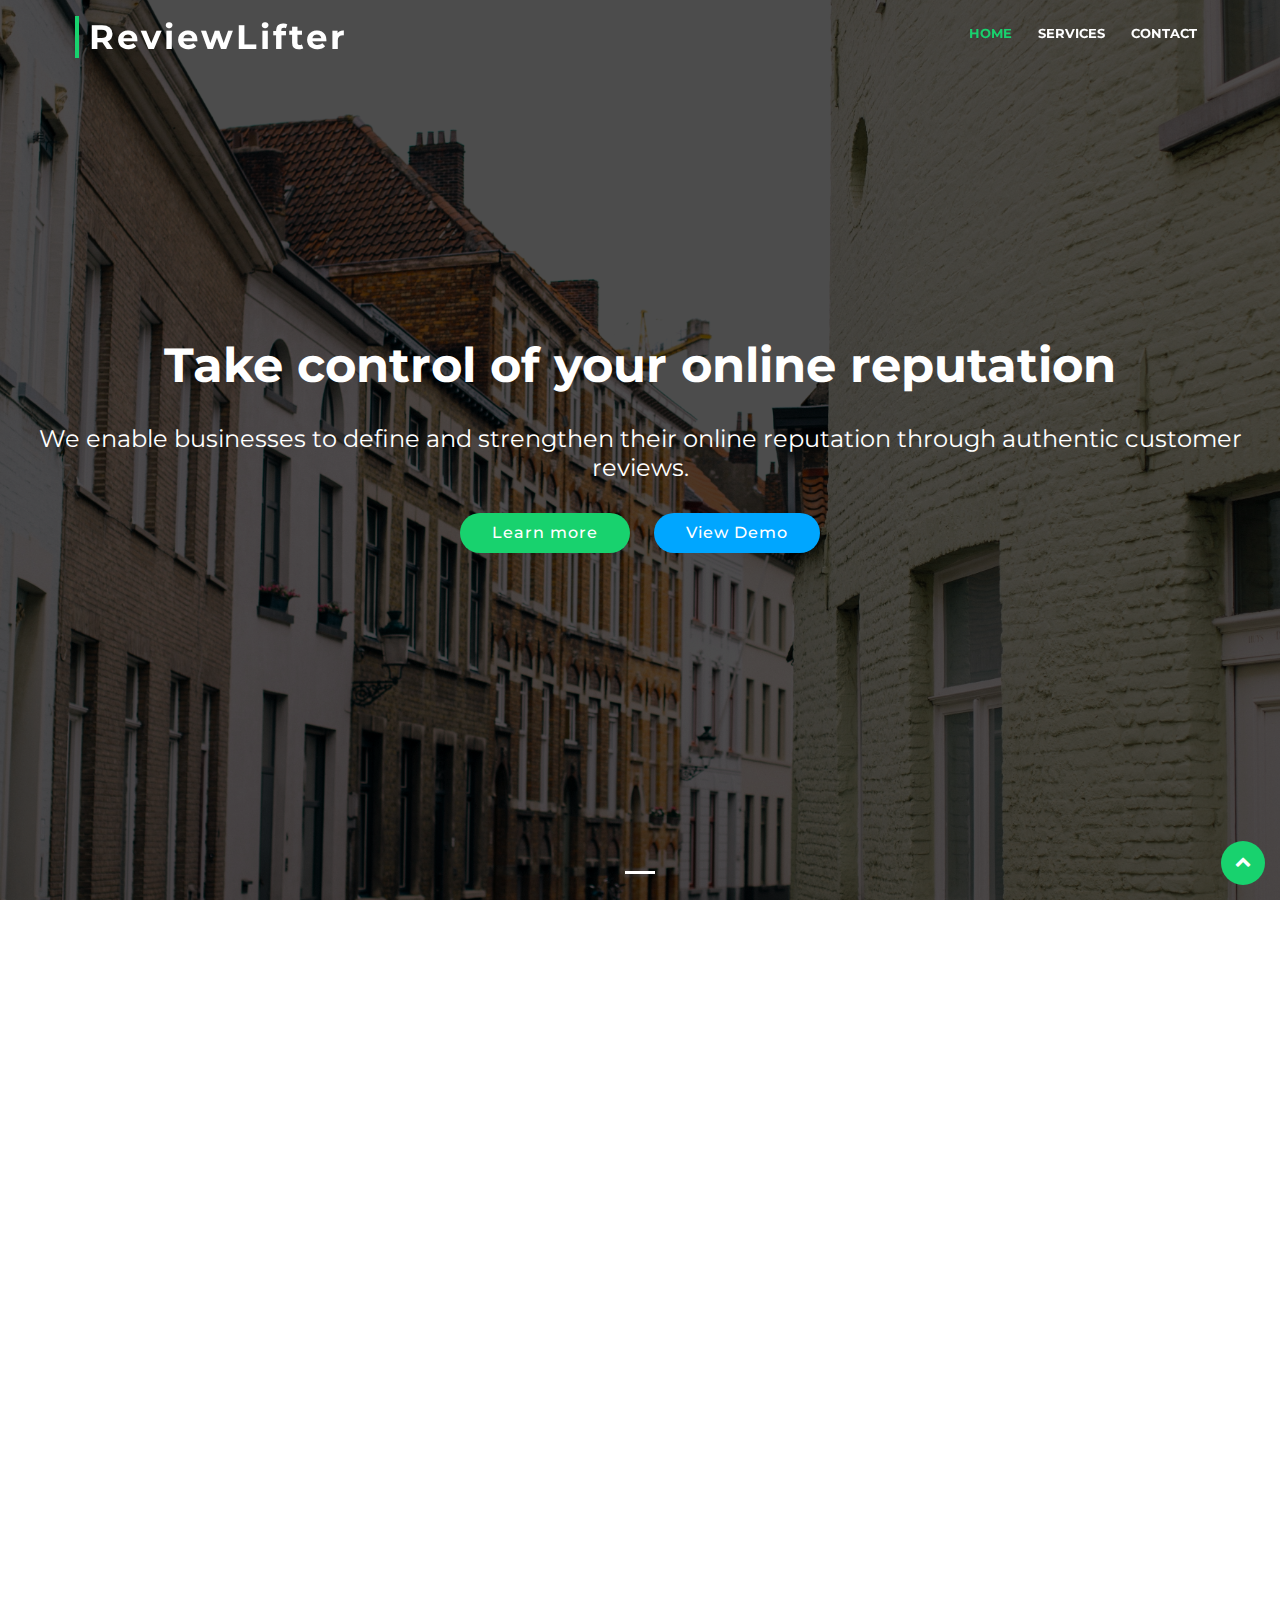
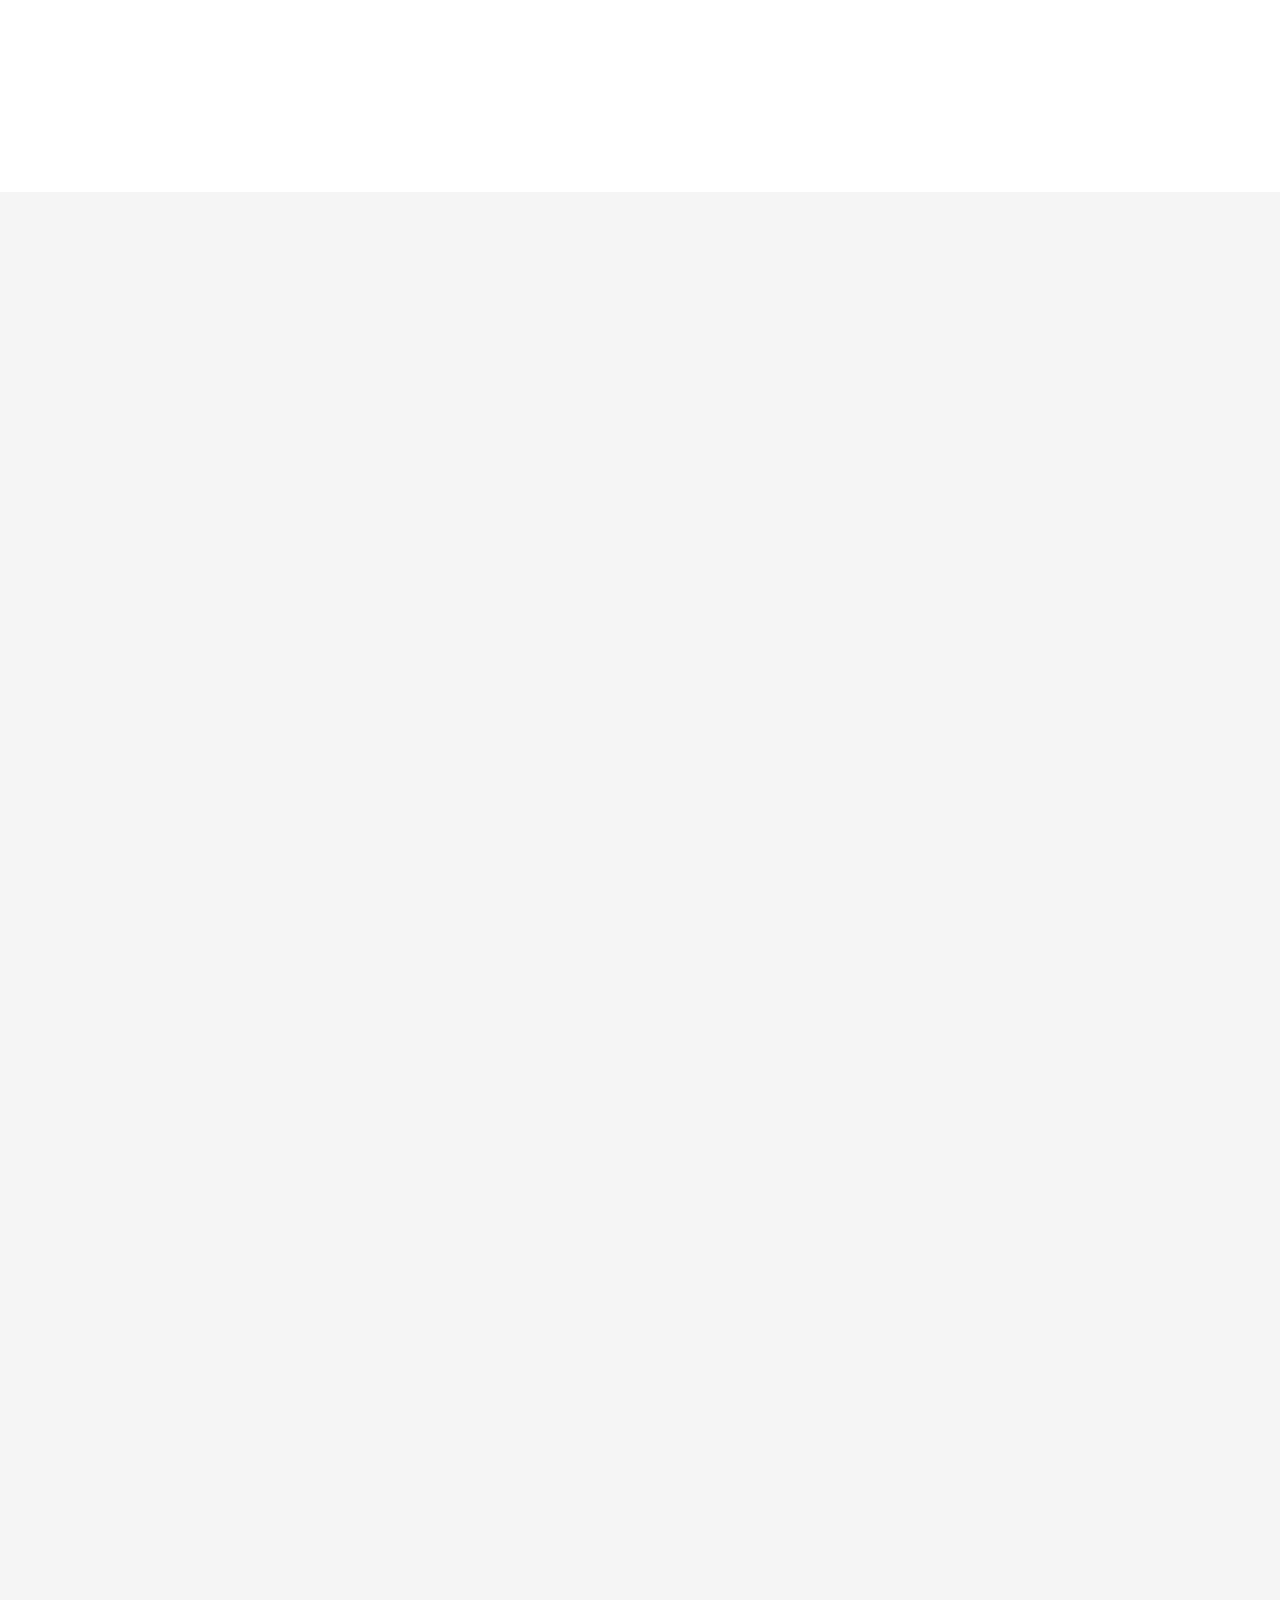
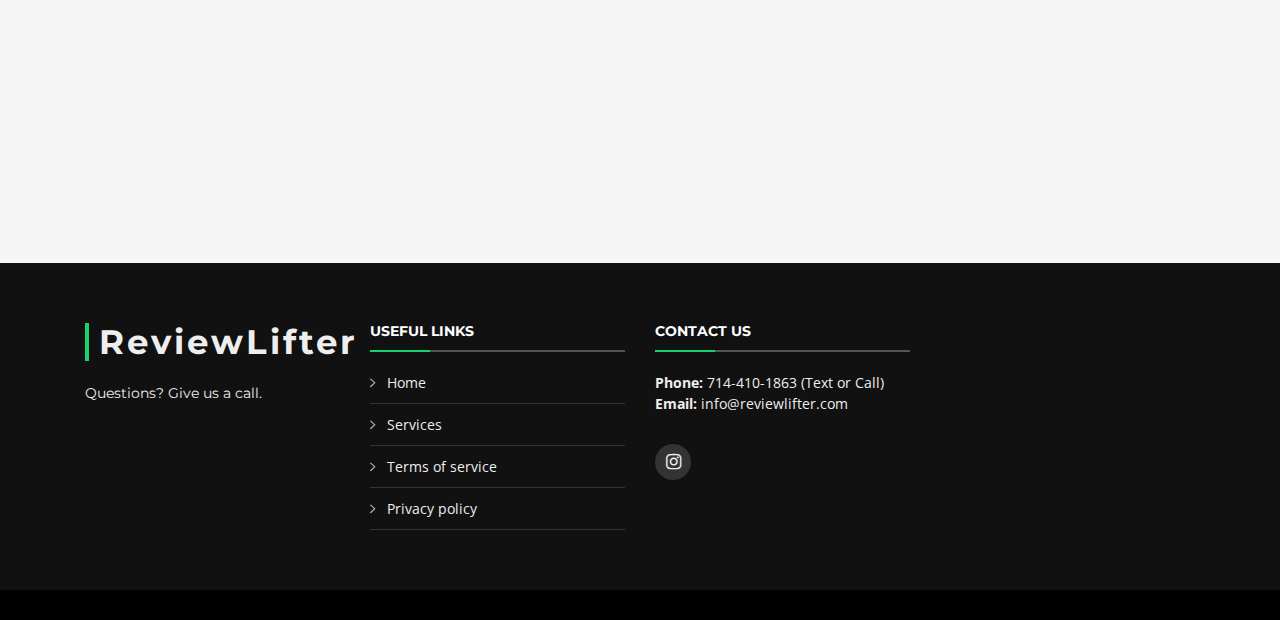
==== commit 889f3d2f: "fixing video button" ====
--- a/index.html
+++ b/index.html
@@ -23,7 +23,6 @@
   <link href="lib/lightbox/css/lightbox.min.css" rel="stylesheet">
   <!-- Main Stylesheet File -->
   <link href="css/style.css" rel="stylesheet">
-  <script src="https://bootstrapcreative.com/wp-bc/wp-content/themes/wp-bootstrap/codepen/bootstrapcreative.js"></script>
   <!-- Facebook Pixel Code -->
   <script>
     !function (f, b, e, v, n, t, s) {
@@ -92,8 +91,7 @@
                 <h4 style="color:white;">We enable businesses to define and strengthen their online reputation through authentic customer reviews.</h4>
                 <a href="#services" class="btn-get-started scrollto">Learn more</a>
                 <!-- Button trigger modal -->
-                <button type="button" class="btn btn-primary video-btn" data-toggle="modal" data-src="https://www.youtube.com/embed/tPNefV9KlA4" data-target="#myModal">
-                View Demo </button>
+                <a class="btn-demo video-btn" data-toggle="modal" data-src="https://www.youtube.com/embed/tPNefV9KlA4" data-target="#myModal"> View Demo </a>
                 <!--         <a class="carousel-control-prev" href="#introCarousel" role="button" data-slide="prev">
             <span class="carousel-control-prev-icon ion-chevron-left" aria-hidden="true"></span>
             <span class="sr-only">Previous</span>
--- a/css/style.css
+++ b/css/style.css
@@ -1555,3 +1555,22 @@
   color: #fff;
   opacity: 1;
 }
+
+.btn-demo {
+  font-family: 'Montserrat', sans-serif;
+  font-weight: 500;
+  font-size: 16px;
+  letter-spacing: 1px;
+  display: inline-block;
+  padding: 8px 32px;
+  border-radius: 50px;
+  transition: 0.5s;
+  margin: 10px;
+  color: #fff !important;
+  background: rgb(0, 166, 255);
+}
+
+.btn-demo:hover {
+  background: #fff;
+  color: rgb(0, 166, 255) !important;
+}
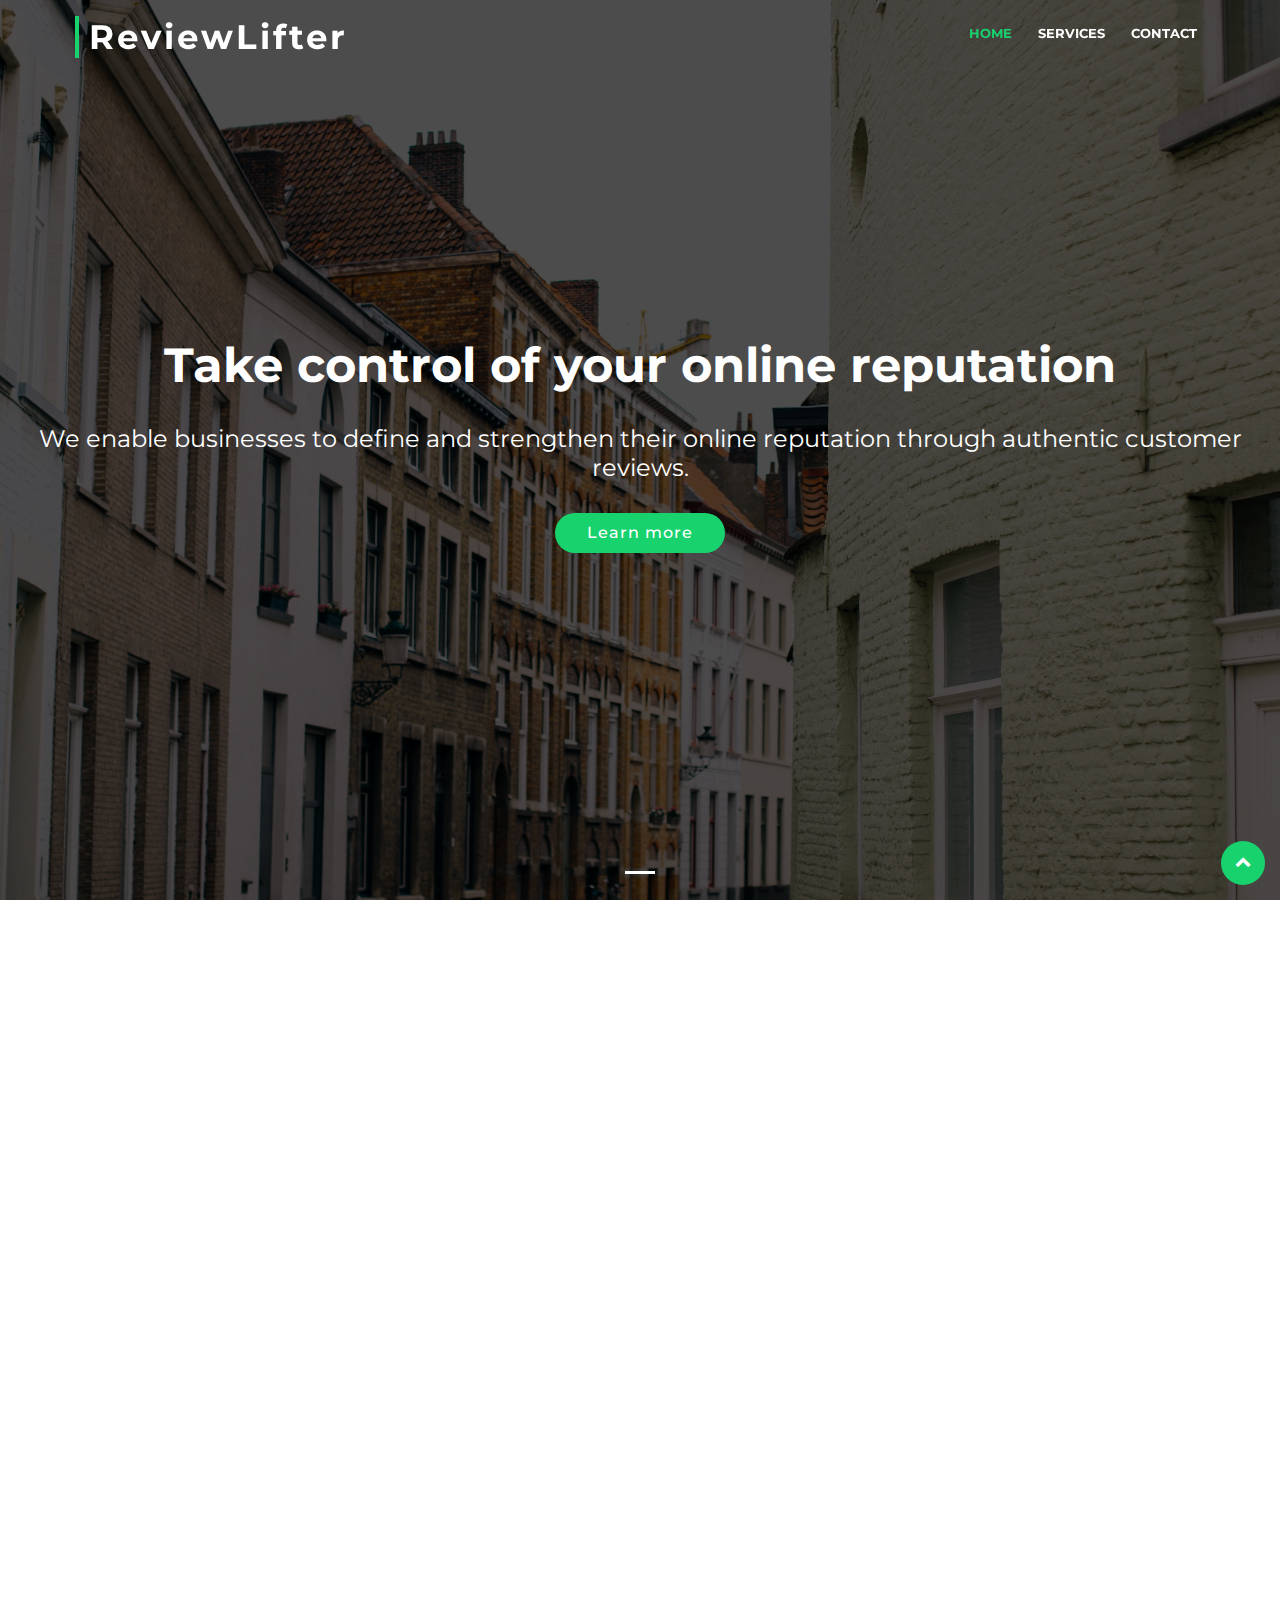
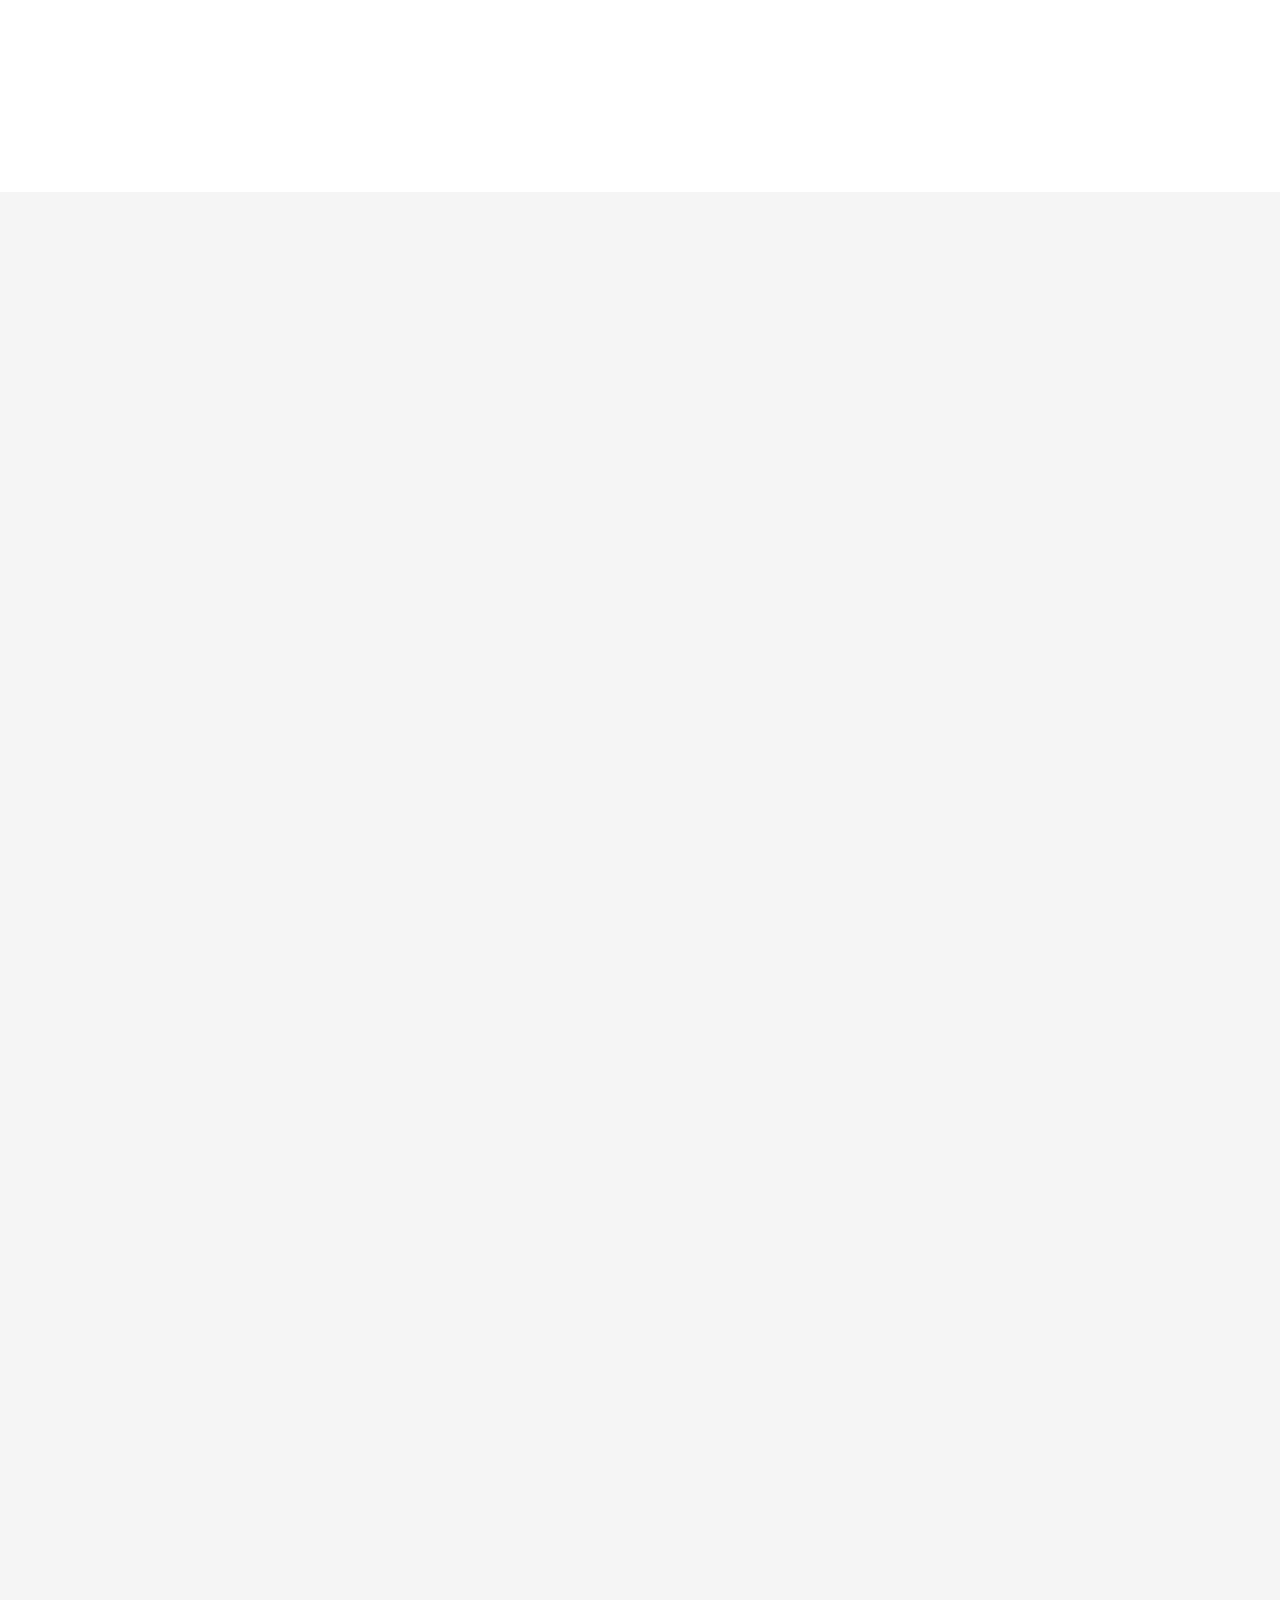
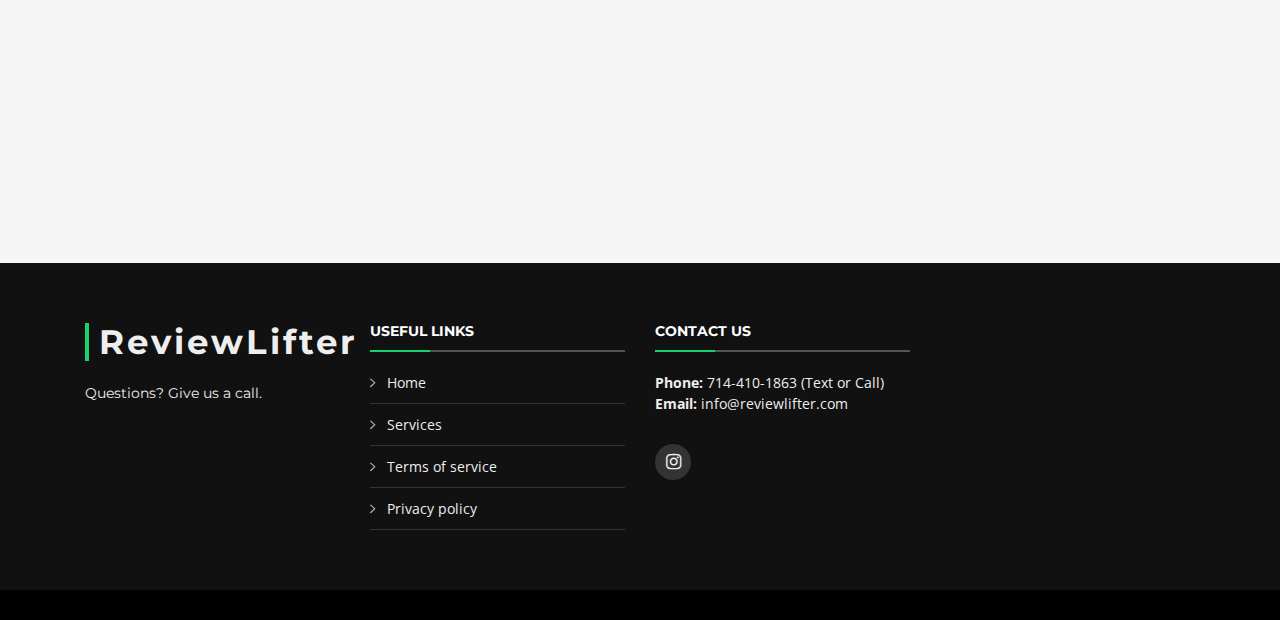
==== commit 582b7886: "removing video" ====
--- a/index.html
+++ b/index.html
@@ -91,7 +91,7 @@
                 <h4 style="color:white;">We enable businesses to define and strengthen their online reputation through authentic customer reviews.</h4>
                 <a href="#services" class="btn-get-started scrollto">Learn more</a>
                 <!-- Button trigger modal -->
-                <a class="btn-demo video-btn" data-toggle="modal" data-src="https://www.youtube.com/embed/tPNefV9KlA4" data-target="#myModal"> View Demo </a>
+                  <!-- <a class="btn-demo video-btn" data-toggle="modal" data-src="https://www.youtube.com/embed/tPNefV9KlA4" data-target="#myModal"> View Demo </a> -->
                 <!--         <a class="carousel-control-prev" href="#introCarousel" role="button" data-slide="prev">
             <span class="carousel-control-prev-icon ion-chevron-left" aria-hidden="true"></span>
             <span class="sr-only">Previous</span>
